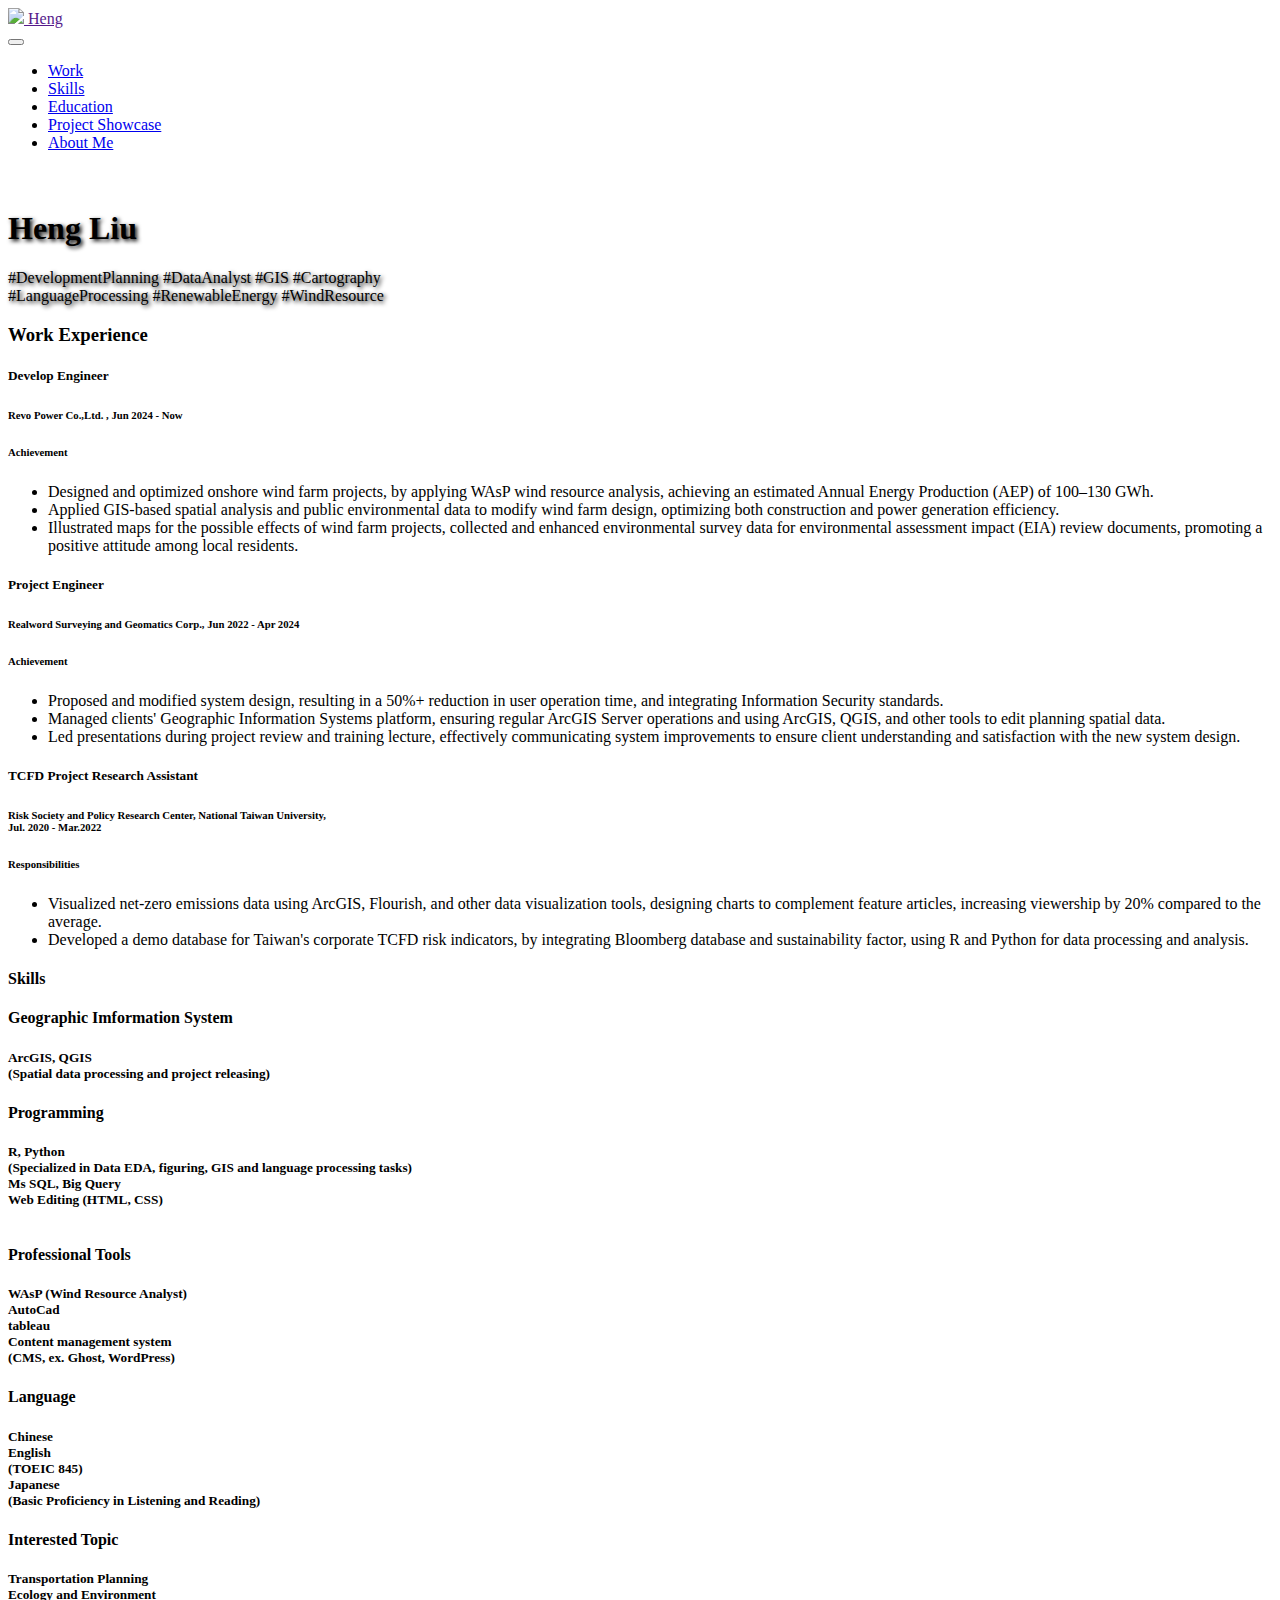
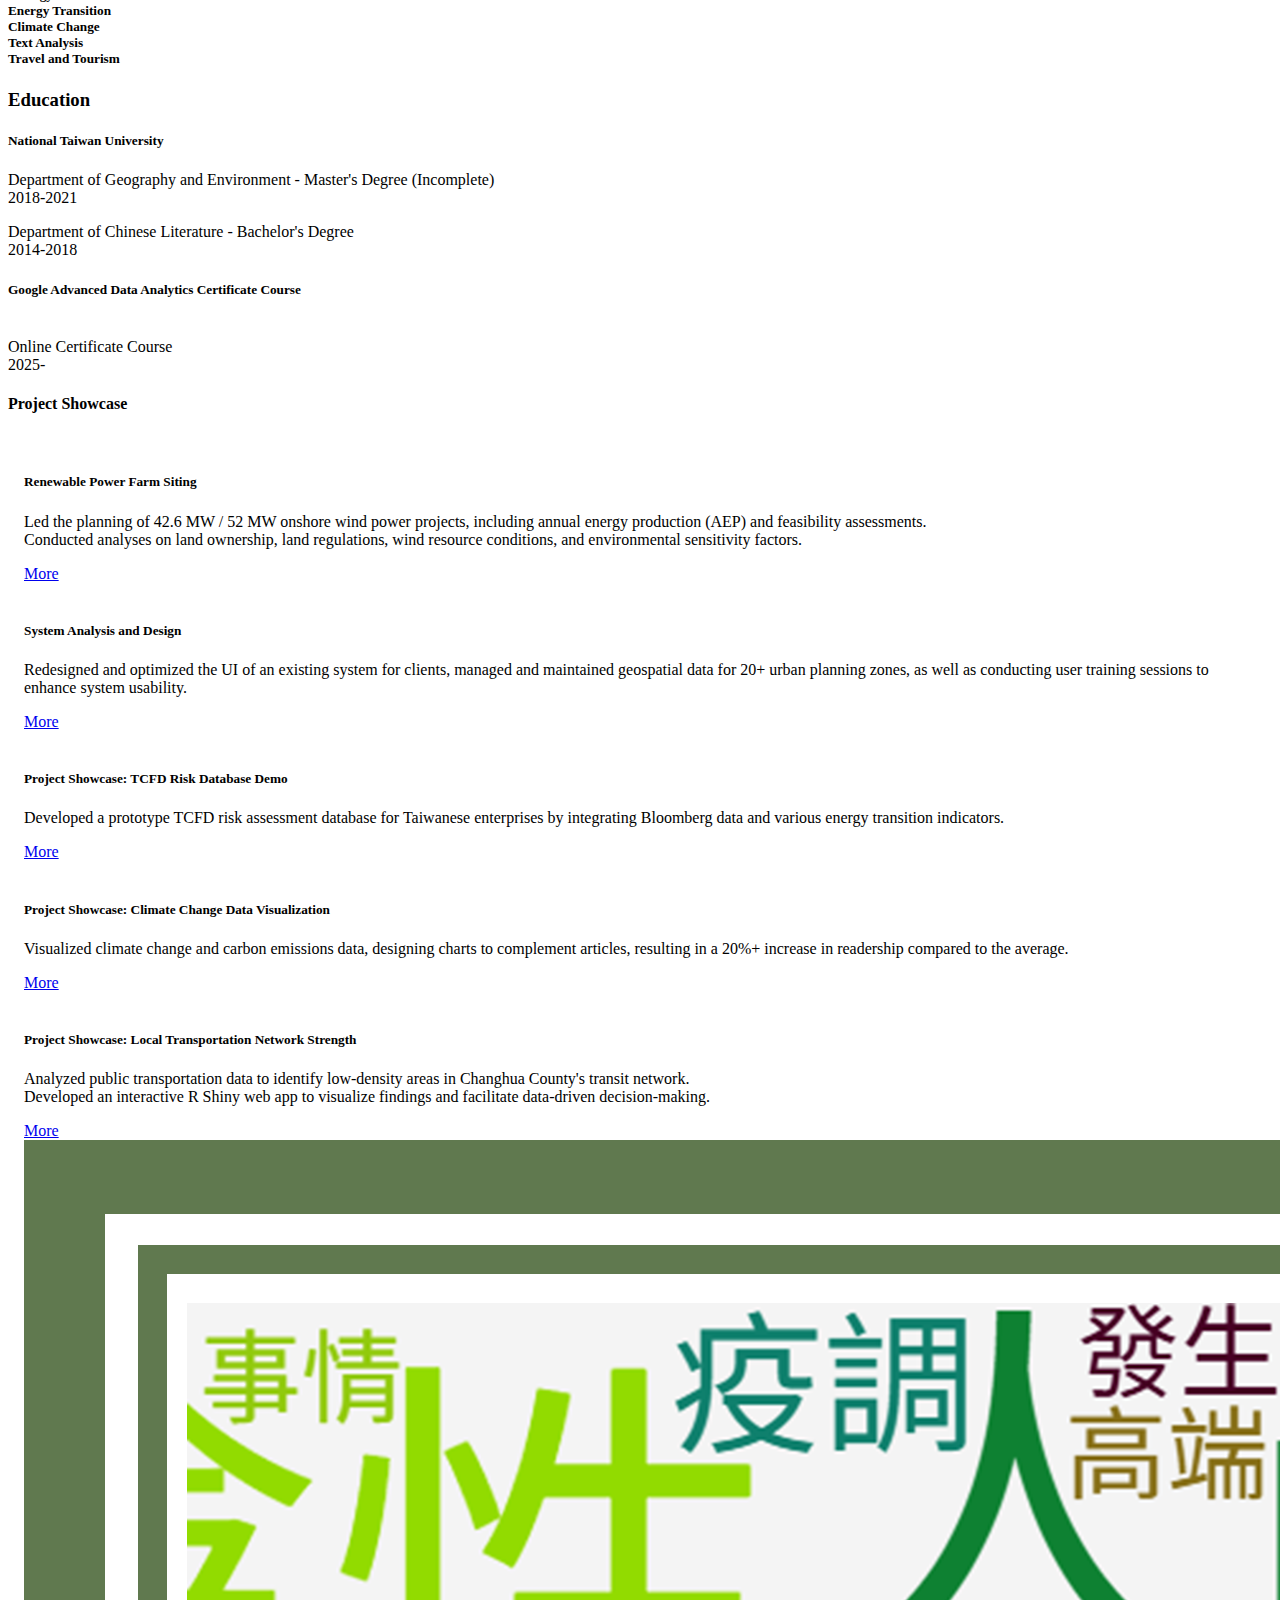
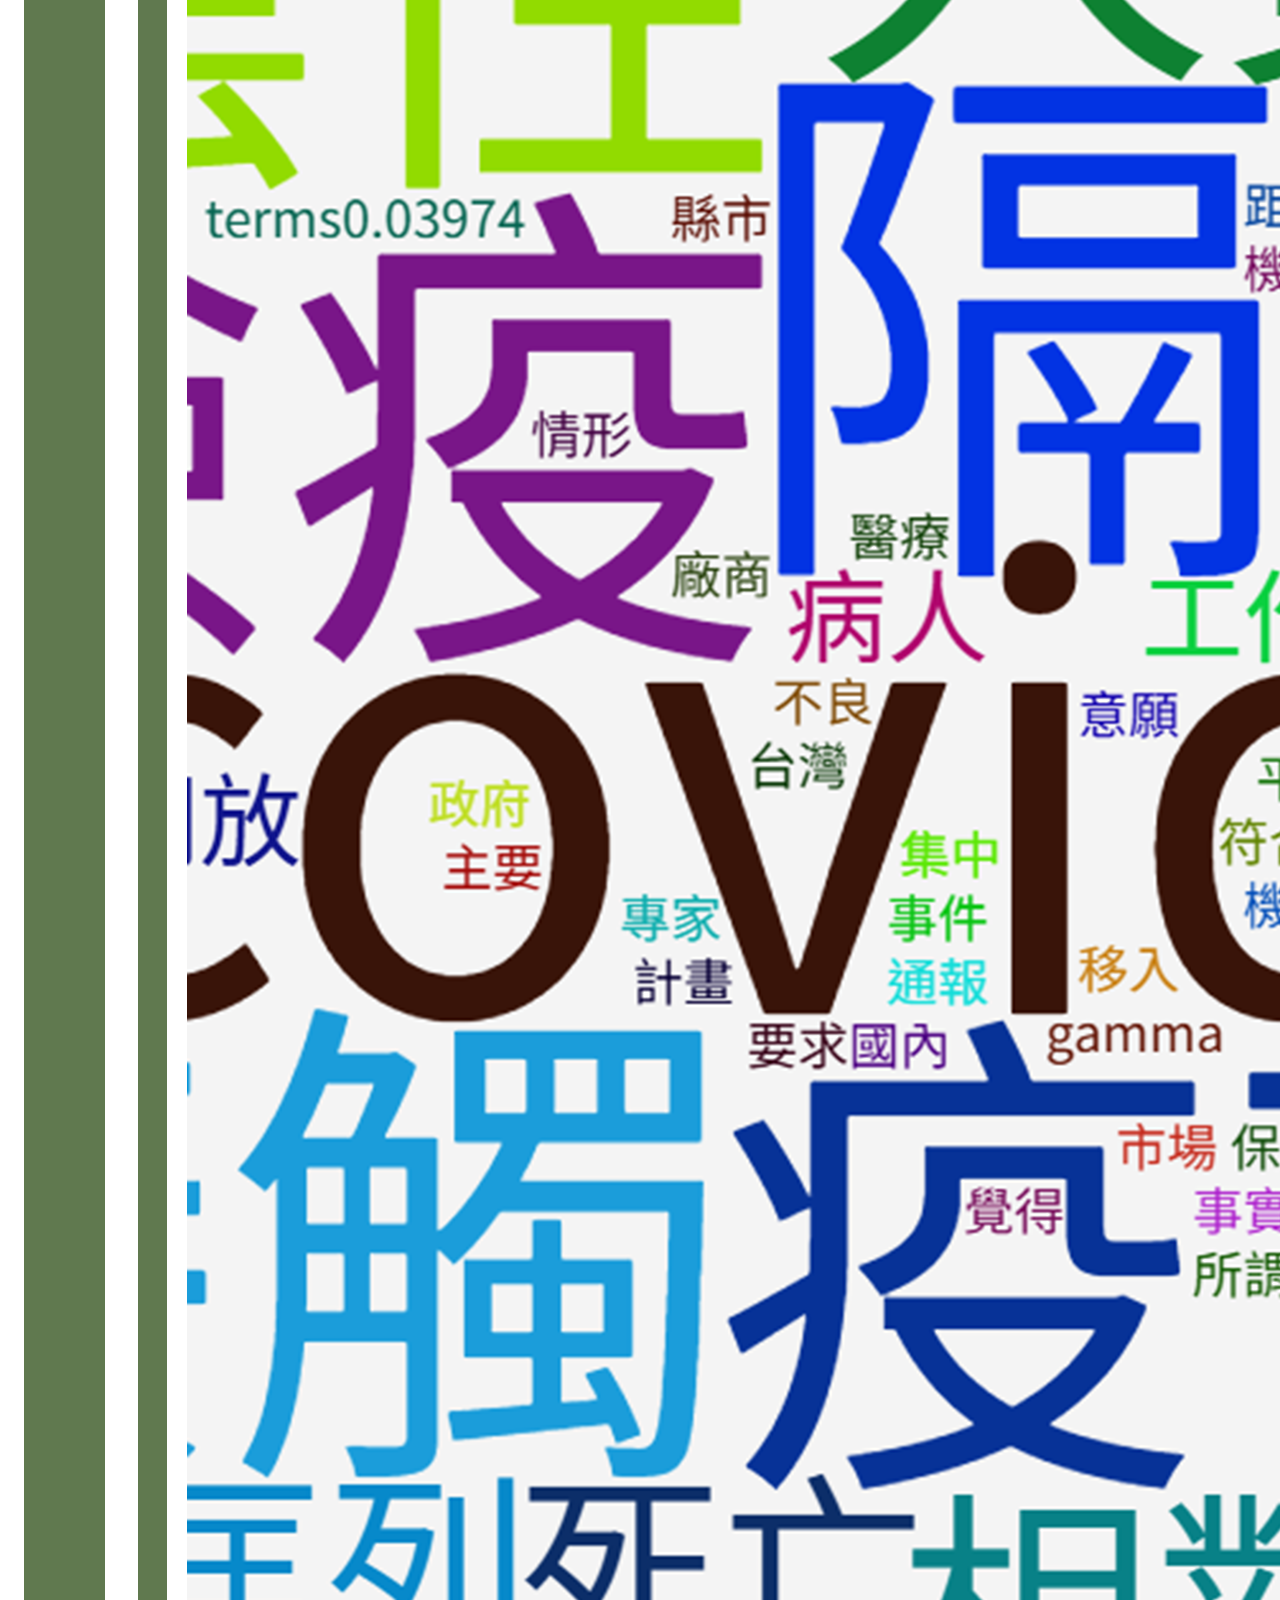
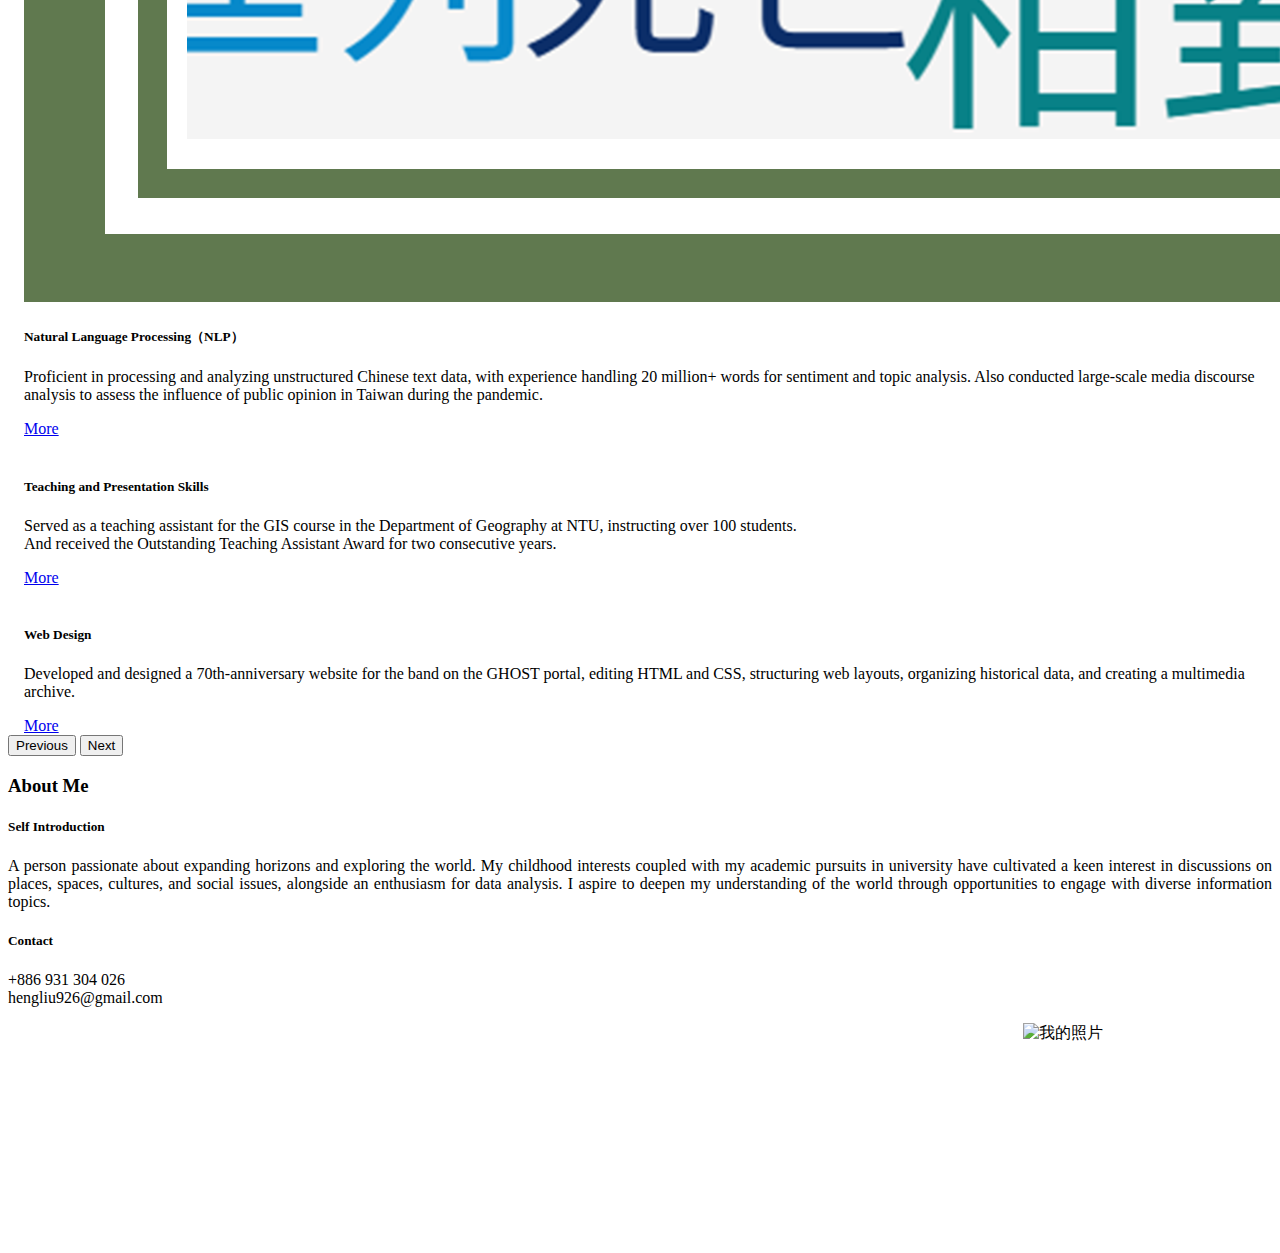
==== index.html @ 4838ee98 "Update index.html" ====
<!DOCTYPE html>
<html  >
<head>

  <meta charset="UTF-8">
  <meta http-equiv="X-UA-Compatible" content="IE=edge">
  <meta name="generator" content="">
  <meta name="viewport" content="width=device-width, initial-scale=1, minimum-scale=1">
  <link rel="shortcut icon" href="assets/images/mbr-137x137.png" type="image/x-icon">
  <meta name="description" content="">


  <title>Heng's Job Description</title>
  <link rel="stylesheet" href="assets/web/assets/mobirise-icons2/mobirise2.css">
  <link rel="stylesheet" href="assets/bootstrap/css/bootstrap.min.css">
  <link rel="stylesheet" href="assets/bootstrap/css/bootstrap-grid.min.css">
  <link rel="stylesheet" href="assets/bootstrap/css/bootstrap-reboot.min.css">
  <link rel="stylesheet" href="assets/parallax/jarallax.css">
  <link rel="stylesheet" href="assets/animatecss/animate.css">
  <link rel="stylesheet" href="assets/dropdown/css/style.css">
  <link rel="stylesheet" href="assets/theme/css/style.css">
  <link rel="preload" href="https://fonts.googleapis.com/css?family=Inter+Tight:100,200,300,400,500,600,700,800,900,100i,200i,300i,400i,500i,600i,700i,800i,900i&display=swap" as="style" onload="this.onload=null;this.rel='stylesheet'">
  <noscript><link rel="stylesheet" href="https://fonts.googleapis.com/css?family=Inter+Tight:100,200,300,400,500,600,700,800,900,100i,200i,300i,400i,500i,600i,700i,800i,900i&display=swap"></noscript>
  <link rel="preload" as="style" href="assets/mobirise/css/mbr-additional.css?v=jxNpb2"><link rel="stylesheet" href="assets/mobirise/css/mbr-additional.css?v=jxNpb2" type="text/css">




</head>
<body>

  <section data-bs-version="5.1" class="menu menu5 cid-uBQMQdqWPQ" once="menu" id="menu05-1p">

	<nav class="navbar navbar-dropdown navbar-fixed-top navbar-expand-lg">
		<div class="container">
			<div class="navbar-brand">
				<span class="navbar-logo">
					<a href="">
						<img src="assets/images/mbr-137x137.png"  style="height: 4.3rem;">
					</a>
				</span>
				<span class="navbar-caption-wrap"><a class="navbar-caption text-black display-4" href="">Heng</a></span>
			</div>
			<button class="navbar-toggler" type="button" data-toggle="collapse" data-bs-toggle="collapse" data-target="#navbarSupportedContent" data-bs-target="#navbarSupportedContent" aria-controls="navbarNavAltMarkup" aria-expanded="false" aria-label="Toggle navigation">
				<div class="hamburger">


				</div>
			</button>
			<div class="collapse navbar-collapse" id="navbarSupportedContent">
				<ul class="navbar-nav nav-dropdown nav-right" data-app-modern-menu="true"><li class="nav-item">
						<a class="nav-link link text-black text-primary display-4" href="#list06-1m">Work</a>
					</li><li class="nav-item"><a class="nav-link link text-black text-primary display-4" href="#features033-1s">Skills</a></li>
					<li class="nav-item">
						<a class="nav-link link text-black text-primary display-4" href="#list03-1l" aria-expanded="false">Education</a>
					</li>
					<li class="nav-item">
						<a class="nav-link link text-black text-primary display-4" href="#features017-1n">Project Showcase</a>
					</li><li class="nav-item"><a class="nav-link link text-black text-primary display-4" href="#list03-1k">About Me</a></li></ul>

			</div>
		</div>
	</nav>
</section>

<section data-bs-version="5.1" class="header16 cid-uAw70dELAa mbr-fullscreen mbr-parallax-background" id="header17-1i">


  <div class="container-fluid">
    <div class="row">
      <div class="content-wrap col-12 col-md-12">
        <h1 class="mbr-section-title mbr-fonts-style mbr-white mb-4 display-1" style="text-shadow: 2px 2px 4px #000;">
          <strong><br>Heng Liu</strong></h1>

        <p class="mbr-fonts-style mbr-text mbr-white mb-4 display-7" style="text-shadow: 2px 2px 4px #000;">#DevelopmentPlanning #DataAnalyst #GIS #Cartography<br>#LanguageProcessing #RenewableEnergy #WindResource</p>

      </div>
    </div>
  </div>
</section>

<section data-bs-version="5.1" class="list06 cid-uAw9ht5T5j" id="list06-1m">

    <div class="container">
        <div class="col-12 mb-5 content-head">
            <h3 class="mbr-section-title mbr-fonts-style align-center mb-0 display-2"><strong>Work Experience</strong>
            </h3>

        </div>
        <div class="row justify-content-center ">
            <div class="col-12 col-lg-9">
                <div class="item features-without-image col-12 active">
                    <div class="item-wrapper">
                        <h5 class="mbr-card-title mbr-fonts-style mt-0 mb-3 display-5"><strong>Develop Engineer</strong></h5>
                        <h6 class="mbr-card-subtitle mbr-fonts-style mt-0 mb-4 display-7">
                            Revo Power Co.,Ltd. , Jun 2024 - Now<br>
                        </h6>
                        <h6 class="mbr-card-subtitle mbr-fonts-style mt-0 mb-3 display-7">
                            <strong>Achievement</strong>
                        </h6>
                        <div class="counter-container mbr-text mbr-fonts-style display-7">
                            <ul>
                                <li>Designed and optimized onshore wind farm projects, by applying WAsP wind resource analysis, achieving an estimated Annual Energy Production (AEP) of 100–130 GWh.</li><li>Applied GIS-based spatial analysis and public environmental data to modify wind farm design, optimizing both construction and power generation efficiency.</li><li>Illustrated maps for the possible effects of wind farm projects, collected and enhanced environmental survey data for environmental assessment impact (EIA) review documents, promoting a positive attitude among local residents.</li>
                            </ul>
                        </div>



                    </div>
                </div>
                <div class="item features-without-image col-12">
                    <div class="item-wrapper">
                        <h5 class="mbr-card-title mbr-fonts-style mt-0 mb-3 display-5">
                            <strong>Project Engineer</strong></h5>
                        <h6 class="mbr-card-subtitle mbr-fonts-style mt-0 mb-4 display-7">Realword Surveying and Geomatics Corp., Jun 2022 - Apr 2024</h6>
                        <h6 class="mbr-card-subtitle mbr-fonts-style mt-0 mb-3 display-7">
                            <strong>Achievement</strong></h6>
                        <div class="counter-container mbr-text mbr-fonts-style display-7">
                            <ul>
                                <li>Proposed and modified system design, resulting in a 50%+ reduction in user operation time, and integrating Information Security standards.
</li><li>Managed clients' Geographic Information Systems platform, ensuring regular ArcGIS Server operations and using ArcGIS, QGIS, and other tools to edit planning spatial data.
</li><li>Led presentations during project review and training lecture, effectively communicating system improvements to ensure client understanding and satisfaction with the new system design.</li>
                            </ul>
                        </div>



                    </div>
                </div><div class="item features-without-image col-12">
                    <div class="item-wrapper">
                        <h5 class="mbr-card-title mbr-fonts-style mt-0 mb-3 display-5"><strong>TCFD Project Research Assistant</strong></h5>
                        <h6 class="mbr-card-subtitle mbr-fonts-style mt-0 mb-4 display-7">Risk Society and Policy Research Center, National Taiwan University,<br>Jul. 2020 - Mar.2022</h6>
                        <h6 class="mbr-card-subtitle mbr-fonts-style mt-0 mb-3 display-7"><strong>Responsibilities</strong></h6>
                        <div class="counter-container mbr-text mbr-fonts-style display-7">
                            <ul>
                                <li>Visualized net-zero emissions data using ArcGIS, Flourish, and other data visualization tools, designing charts to complement feature articles, increasing viewership by 20% compared to the average.</li><li>Developed a demo database for Taiwan's corporate TCFD risk indicators, by integrating Bloomberg database and sustainability factor, using R and Python for data processing and analysis.</li>
                            </ul>
                        </div>



                    </div>
                </div>
            </div>
        </div>
    </div>
</section>

<section data-bs-version="5.1" class="features033 cid-uCiJtGvRwg" id="features033-1s">

	<div class="container">

			<div class="col-12 content-head">
				<div class="mbr-section-head mb-5">
					<h4 class="mbr-section-title mbr-fonts-style align-center mb-0 display-2"><strong>Skills</strong></h4>
				</div>
			</div>

		<div class="row justify-content-center">
			<div class="item features-without-image col-12 col-lg-4 active">
				<div class="item-wrapper">

					<div class="card-box">
						<h4 class="card-title mbr-fonts-style mb-0 display-7">
							<strong>Geographic Imformation System</strong></h4>
						<h5 class="card-text mbr-fonts-style mt-3 display-7">
							<div>ArcGIS, QGIS</div><div>(Spatial data processing and project releasing)</div>
						</h5>
					</div>
				</div>
			</div>
			<div class="item features-without-image col-12 col-lg-4">
				<div class="item-wrapper">

					<div class="card-box">
						<h4 class="card-title mbr-fonts-style mb-0 display-7">
							<strong>Programming</strong></h4>
						<h5 class="card-text mbr-fonts-style mt-3 display-7">
							R, Python<br>(Specialized in Data EDA, figuring, GIS and language processing tasks)<br>Ms SQL, Big Query<br>Web Editing (HTML, CSS)<br><br></h5>
					</div>
				</div>
			</div><div class="item features-without-image col-12 col-lg-4">
				<div class="item-wrapper">

					<div class="card-box">
						<h4 class="card-title mbr-fonts-style mb-0 display-7">
							<strong>Professional Tools</strong></h4>
						<h5 class="card-text mbr-fonts-style mt-3 display-7">WAsP (Wind Resource Analyst)<br>AutoCad<br>tableau<br>Content management system<br>(CMS, ex. Ghost, WordPress)</h5>
					</div>
				</div>
			</div>








		</div>
	</div>
</section>

<section data-bs-version="5.1" class="features033 cid-uCiPLqqdBj" id="features033-1u">




	<div class="container">
		<div class="row justify-content-center">
			<div class="col-12 content-head">

			</div>
		</div>
		<div class="row justify-content-center">
			<div class="item features-without-image col-12 col-lg-4 active">
				<div class="item-wrapper">

					<div class="card-box">
						<h4 class="card-title mbr-fonts-style mb-0 display-7">
							<strong>Language</strong></h4>
						<h5 class="card-text mbr-fonts-style mt-3 display-7">
							<div>Chinese</div><div>English</div><div>(TOEIC 845)</div><div>Japanese</div><div>(Basic Proficiency in Listening and Reading)</div>
						</h5>
					</div>
				</div>
			</div>

			<div class="item features-without-image col-12 col-lg-4">
				<div class="item-wrapper">

					<div class="card-box">
						<h4 class="card-title mbr-fonts-style mb-0 display-7"><strong>Interested Topic</strong></h4>
						<h5 class="card-text mbr-fonts-style mt-3 display-7">Transportation Planning
<div>Ecology and Environment
</div><div>Energy Transition
</div><div>Climate Change
</div><div>Text Analysis
</div><div>Travel and Tourism</div></h5>
					</div>
				</div>
			</div>

		</div>
	</div>
</section>

<section data-bs-version="5.1" class="list03 cid-uAw7DpxUTm" id="list03-1l">

  <div class="container">
      <div class="col-12 mb-5 content-head">
        <h3 class="mbr-section-title mbr-fonts-style align-center mb-0 display-2"><strong>Education</strong></h3>
      </div>

    <div class="row justify-content-left item features-without-image mt-0 mb-5 active">
      <div class="col-12 col-md-12 col-lg-3">
        <h5 class="mbr-card-title mbr-fonts-style mt-0 mb-3 display-7"><strong>National Taiwan University</strong></h5>
      </div>
      <div class="col-md-12 col-lg-9 item-wrapper">
        <p class="mbr-text mbr-fonts-style mt-0 mb-0 display-7">
          Department of Geography and Environment - Master's Degree (Incomplete)<br>2018-2021<br>
        </p>
      </div>
	<div class="col-md-12 col-lg-9 item-wrapper">
        <p class="mbr-text mbr-fonts-style mt-0 mb-0 display-7">
          Department of Chinese Literature - Bachelor's Degree<br>2014-2018<br>
        </p>
      </div>
    </div>
	
	  <div class="row justify-content-left item features-without-image mt-0 mb-5">
      <div class="col-12 col-md-12 col-lg-3">
        <h5 class="mbr-card-title mbr-fonts-style mt-0 mb-3 display-7"><strong>Google Advanced Data Analytics Certificate Course</strong></h5>
      </div>
      <div class="col-md-12 col-lg-9 item-wrapper">
        <p class="mbr-text mbr-fonts-style mt-0 mb-0 display-7"><br>Online Certificate Course<br>2025-<br>
        </p>
      </div>
    </div>
	  
  </div>
</section>

<section data-bs-version="5.1" class="features017 mbr-embla cid-uBQA19NJQ2" id="features017-1n">

	<div class="position-relative">
		<div class="container">
				<div class="col-12 content-head">
					<div class="mbr-section-head mb-5">
						<h4 class="mbr-section-title mbr-fonts-style align-center mb-0 display-2"><strong>Project Showcase</strong></h4>
					</div>
				</div>
		</div>

		<div class="embla" data-skip-snaps="true" data-align="center" data-contain-scroll="trimSnaps" data-auto-play-interval="5" data-draggable="true">
			<div class="embla__viewport container">
				<div class="embla__container">
					<div class="embla__slide slider-image item active" style="margin-left: 1rem; margin-right: 1rem;">
					<div class="slide-content">
						<div class="item-img">
							<div class="item-wrapper">
								<img src="assets/images/windfarm.png"  title="" data-slide-to="0" data-bs-slide-to="0">
							</div>
						</div>
						<div class="item-content">
							<h5 class="item-title mbr-fonts-style display-5"><strong>Renewable Power Farm Siting</strong></h5>

							<p class="mbr-text mbr-fonts-style mt-3 display-7">Led the planning of 42.6 MW / 52 MW onshore wind power projects, including annual energy production (AEP) and feasibility assessments.
<br>Conducted analyses on land ownership, land regulations, wind resource conditions, and environmental sensitivity factors.<br></p>
						</div>
						<div class="mbr-section-btn item-footer mt-2"><a href="https://drive.google.com/file/d/1O29iH9G0LP-swdgY9bFoNLBSQvC6kBNv/view?usp=sharing" class="btn item-btn btn-primary display-7" target="_blank">More</a></div>
					</div>
					</div><div class="embla__slide slider-image item" style="margin-left: 1rem; margin-right: 1rem;">
					<div class="slide-content">
						<div class="item-img">
							<div class="item-wrapper">
								<img src="assets/images/figma.png" title="" data-slide-to="1" data-bs-slide-to="1">
							</div>
						</div>
						<div class="item-content">
							<h5 class="item-title mbr-fonts-style display-5"><strong>System Analysis and Design</strong></h5>

							<p class="mbr-text mbr-fonts-style mt-3 display-7">Redesigned and optimized the UI of an existing system for clients, managed and maintained geospatial data for 20+ urban planning zones, as well as conducting user training sessions to enhance system usability.</p>
						</div>
						<div class="mbr-section-btn item-footer mt-2"><a href="https://drive.google.com/file/d/1Z-yxQQIJ9KC9MrAb0aSKpVARdDcR7KUB/view?usp=sharing" class="btn item-btn btn-primary display-7" target="_blank">More</a></div>
					</div>
					</div><div class="embla__slide slider-image item" style="margin-left: 1rem; margin-right: 1rem;">
					<div class="slide-content">
						<div class="item-img">
							<div class="item-wrapper">
								<img src="assets/images/TCFDrisk.png"  title="" data-slide-to="2" data-bs-slide-to="2">
							</div>
						</div>
						<div class="item-content">
							<h5 class="item-title mbr-fonts-style display-5"><strong>Project Showcase: TCFD Risk Database Demo&nbsp;</strong></h5>

							<p class="mbr-text mbr-fonts-style mt-3 display-7">Developed a prototype TCFD risk assessment database for Taiwanese enterprises by integrating Bloomberg data and various energy transition indicators.<br></p>
						</div>
						<div class="mbr-section-btn item-footer mt-2"><a href="https://heng1liu.github.io/TCFDdemo/TCFDplatformDEMO.html" class="btn item-btn btn-primary display-7" target="_blank">More</a></div>
					</div>
					</div><div class="embla__slide slider-image item" style="margin-left: 1rem; margin-right: 1rem;">
					<div class="slide-content">
						<div class="item-img">
							<div class="item-wrapper">
								<img src="assets/images/PM25.png"  title="" data-slide-to="3" data-bs-slide-to="3">
							</div>
						</div>
						<div class="item-content">
							<h5 class="item-title mbr-fonts-style display-5"><strong>Project Showcase: Climate Change Data Visualization&nbsp;</strong></h5>

							<p class="mbr-text mbr-fonts-style mt-3 display-7">Visualized climate change and carbon emissions data, designing charts to complement articles, resulting in a 20%+ increase in readership compared to the average.<br></p>
						</div>
						<div class="mbr-section-btn item-footer mt-2"><a href="https://www.arcgis.com/apps/Cascade/index.html?appid=880fe469c4304fa8b309fb69eaab55d1" class="btn item-btn btn-primary display-7" target="_blank">More</a></div>
					</div>
					</div><div class="embla__slide slider-image item" style="margin-left: 1rem; margin-right: 1rem;">
					<div class="slide-content">
						<div class="item-img">
							<div class="item-wrapper">
								<img src="assets/images/BUS.png"  title="" data-slide-to="4" data-bs-slide-to="4">
							</div>
						</div>
						<div class="item-content">
							<h5 class="item-title mbr-fonts-style display-5"><strong>Project Showcase: Local Transportation Network Strength</strong></h5>

							<p class="mbr-text mbr-fonts-style mt-3 display-7">Analyzed public transportation data to identify low-density areas in Changhua County's transit network.
<br>Developed an interactive R Shiny web app to visualize findings and facilitate data-driven decision-making.<br></p>
						</div>
						<div class="mbr-section-btn item-footer mt-2"><a href="https://r08228009.shinyapps.io/network_final/" class="btn item-btn btn-primary display-7" target="_blank">More</a></div>
					</div>
					</div><div class="embla__slide slider-image item" style="margin-left: 1rem; margin-right: 1rem;">
					<div class="slide-content">
						<div class="item-img">
							<div class="item-wrapper">
								<img src="assets/images/wordcloud.png"  title="" data-slide-to="5" data-bs-slide-to="5">
							</div>
						</div>
						<div class="item-content">
							<h5 class="item-title mbr-fonts-style display-5"><strong>Natural Language Processing（NLP）</strong></h5>

							<p class="mbr-text mbr-fonts-style mt-3 display-7">Proficient in processing and analyzing unstructured Chinese text data, with experience handling 20 million+ words for sentiment and topic analysis. Also conducted large-scale media discourse analysis to assess the influence of public opinion in Taiwan during the pandemic.<br></p>
						</div>
						<div class="mbr-section-btn item-footer mt-2"><a href="https://public.flourish.studio/story/1233864/" class="btn item-btn btn-primary display-7" target="_blank">More</a></div>
					</div>
					</div><div class="embla__slide slider-image item" style="margin-left: 1rem; margin-right: 1rem;">
					<div class="slide-content">
						<div class="item-img">
							<div class="item-wrapper">
								<img src="assets/images/TA.png" title="" data-slide-to="6" data-bs-slide-to="6">
							</div>
						</div>
						<div class="item-content">
							<h5 class="item-title mbr-fonts-style display-5"><strong>Teaching and Presentation Skills</strong></h5>

							<p class="mbr-text mbr-fonts-style mt-3 display-7">Served as a teaching assistant for the GIS course in the Department of Geography at NTU, instructing over 100 students.
<br>And received the Outstanding Teaching Assistant Award for two consecutive years.</p>
						</div>
						<div class="mbr-section-btn item-footer mt-2"><a href="https://storymaps.arcgis.com/stories/17a6deda259548b1914d818e7e8411cb" class="btn item-btn btn-primary display-7" target="_blank">More</a></div>
					</div>
					</div>





					<div class="embla__slide slider-image item" style="margin-left: 1rem; margin-right: 1rem;">
						<div class="slide-content">
							<div class="item-img">
								<div class="item-wrapper">
									<img src="assets/images/WEBPORTAL.png"  title="" data-slide-to="7" data-bs-slide-to="7">
								</div>
							</div>
							<div class="item-content">
								<h5 class="item-title mbr-fonts-style display-5">
									<strong>Web Design</strong>
								</h5>

								<p class="mbr-text mbr-fonts-style mt-3 display-7">
									Developed and designed a 70th-anniversary website for the band on the GHOST portal, editing HTML and CSS, structuring web layouts, organizing historical data, and creating a multimedia archive.
								</p>
							</div>
							<div class="mbr-section-btn item-footer mt-2"><a href="https://ntuwb70.com/home/" class="btn item-btn btn-primary display-7" target="_blank">More</a></div>
						</div>
					</div>

				</div>
			</div>
			<button class="embla__button embla__button--prev">
				<span class="mobi-mbri mobi-mbri-arrow-prev mbr-iconfont" aria-hidden="true"></span>
				<span class="sr-only visually-hidden visually-hidden visually-hidden">Previous</span>
			</button>
			<button class="embla__button embla__button--next">
				<span class="mobi-mbri mobi-mbri-arrow-next mbr-iconfont" aria-hidden="true"></span>
				<span class="sr-only visually-hidden visually-hidden visually-hidden">Next</span>
			</button>
		</div>
	</div>
</section>

<section data-bs-version="5.1" class="list03 cid-uAw7BvTDO6" id="list03-1k">

  <div class="container">
      <div class="col-12 mb-5 content-head">
        <h3 class="mbr-section-title mbr-fonts-style align-center mb-0 display-2"><strong>About Me</strong></h3>
      </div>

    <div class="row justify-content-left item features-without-image mt-0 mb-5 active">
      <div class="col-12 col-md-12 col-lg-3">
        <h5 class="mbr-card-title mbr-fonts-style mt-0 mb-3 display-7">
          <strong>Self Introduction</strong></h5>
      </div>
      <div class="col-md-12 col-lg-8 item-wrapper">
        <p class="mbr-text mbr-fonts-style mt-0 mb-0 display-7" text align="justify">A person passionate about expanding horizons and exploring the world. My childhood interests coupled with my academic pursuits in university have cultivated a keen interest in discussions on places, spaces, cultures, and social issues, alongside an enthusiasm for data analysis. I aspire to deepen my understanding of the world through opportunities to engage with diverse information topics.</p>
      </div>

    </div>

    <div class="row justify-content-left item features-without-image mt-0 mb-5">
      <div class="col-12 col-md-12 col-lg-3">
        <h5 class="mbr-card-title mbr-fonts-style mt-0 mb-3 display-7">
          <strong>Contact</strong>
        </h5>
      </div>
      <div class="col-md-12 col-lg-8 item-wrapper">
        <p class="mbr-text mbr-fonts-style mt-0 mb-0 display-7">+886 931 304 026<br>hengliu926@gmail.com<br></p>
      </div>
      <!-- 絕對定位的圖片 -->
<img
   src="assets/images/IMG_6051.jpg"
   alt="我的照片"
   class="rounded-circle"
   style="position: absolute;  right: 7px; width: 250px; height: 230px; object-fit: cover;box-shadow: 0.5 4px 1px rgba(0, 0, 0, 0.3);"
 >
    </div>

  </div>
</section>


  <script src="assets/bootstrap/js/bootstrap.bundle.min.js"></script>  <script src="assets/parallax/jarallax.js"></script>  <script src="assets/smoothscroll/smooth-scroll.js"></script>  <script src="assets/ytplayer/index.js"></script>  <script src="assets/dropdown/js/navbar-dropdown.js"></script>  <script src="assets/embla/embla.min.js"></script>  <script src="assets/embla/script.js"></script>  <script src="assets/theme/js/script.js"></script>


  <input name="animation" type="hidden">
  </body>
</html>
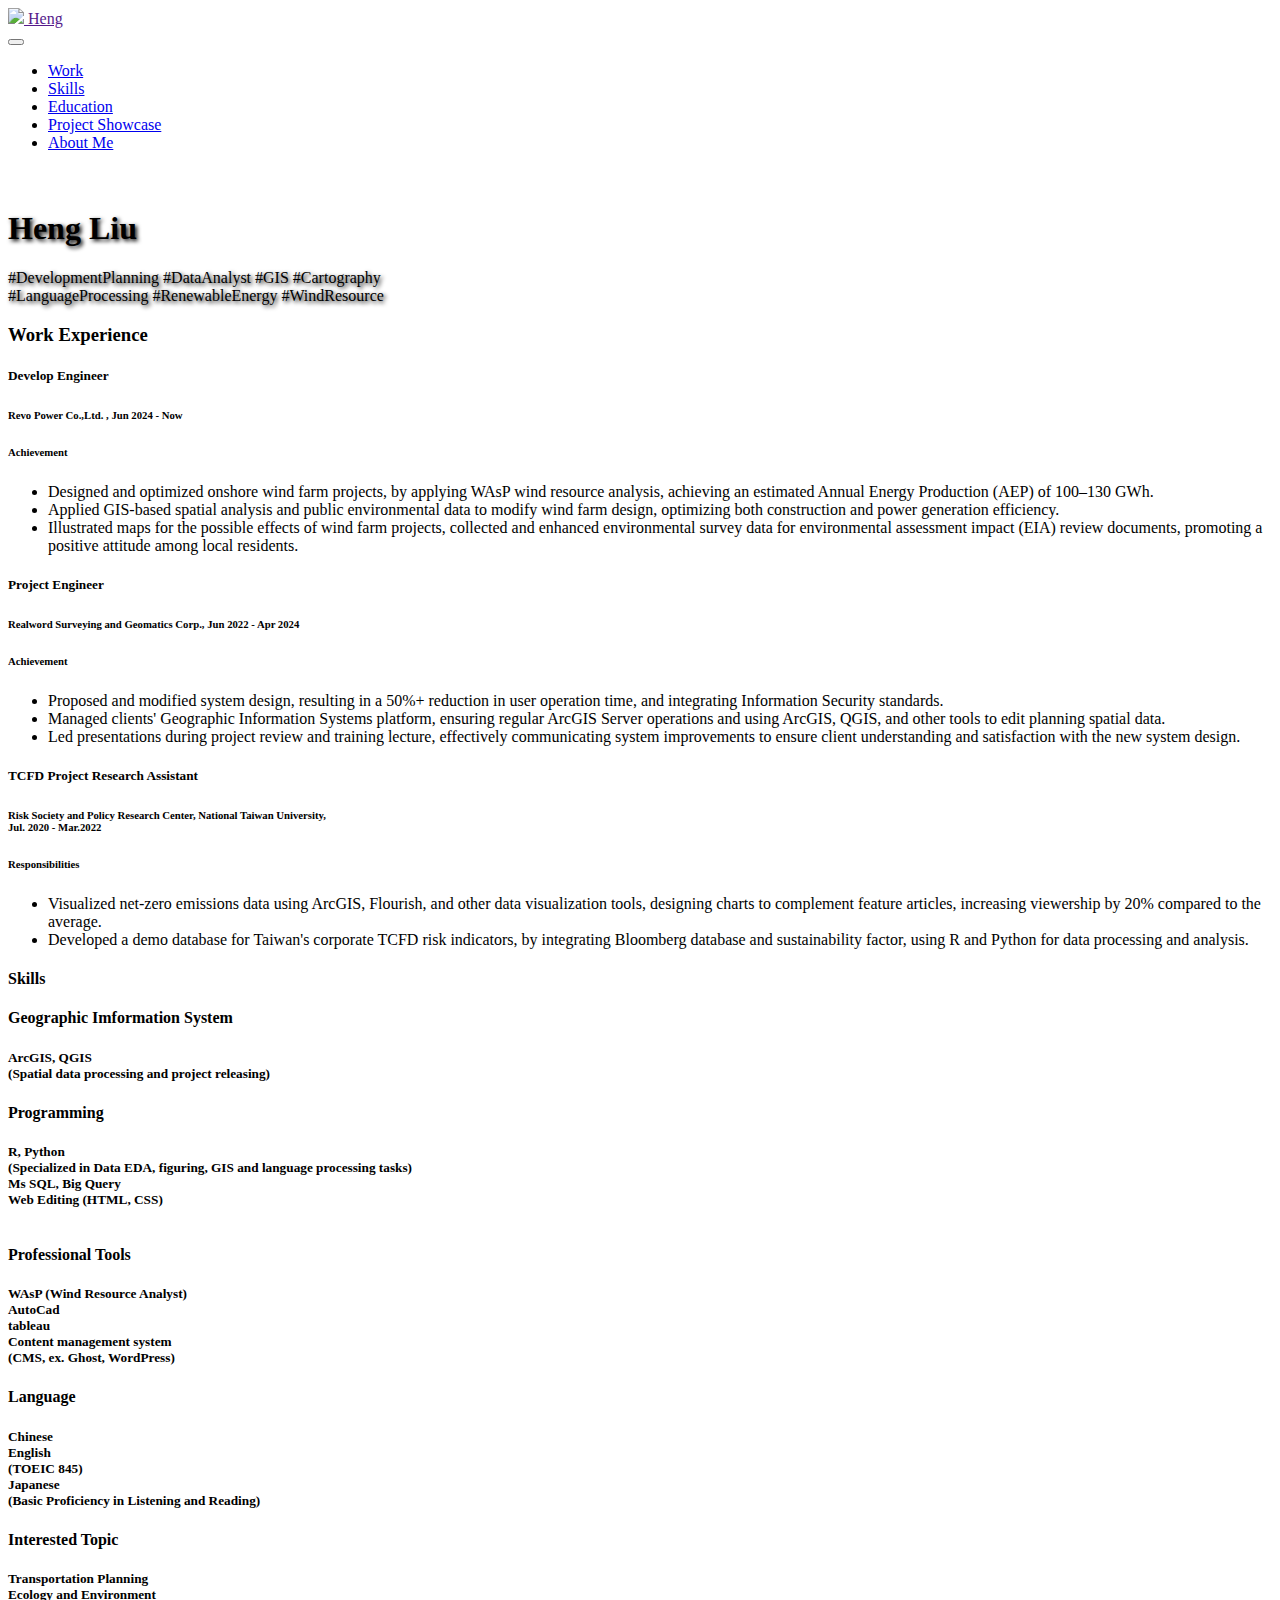
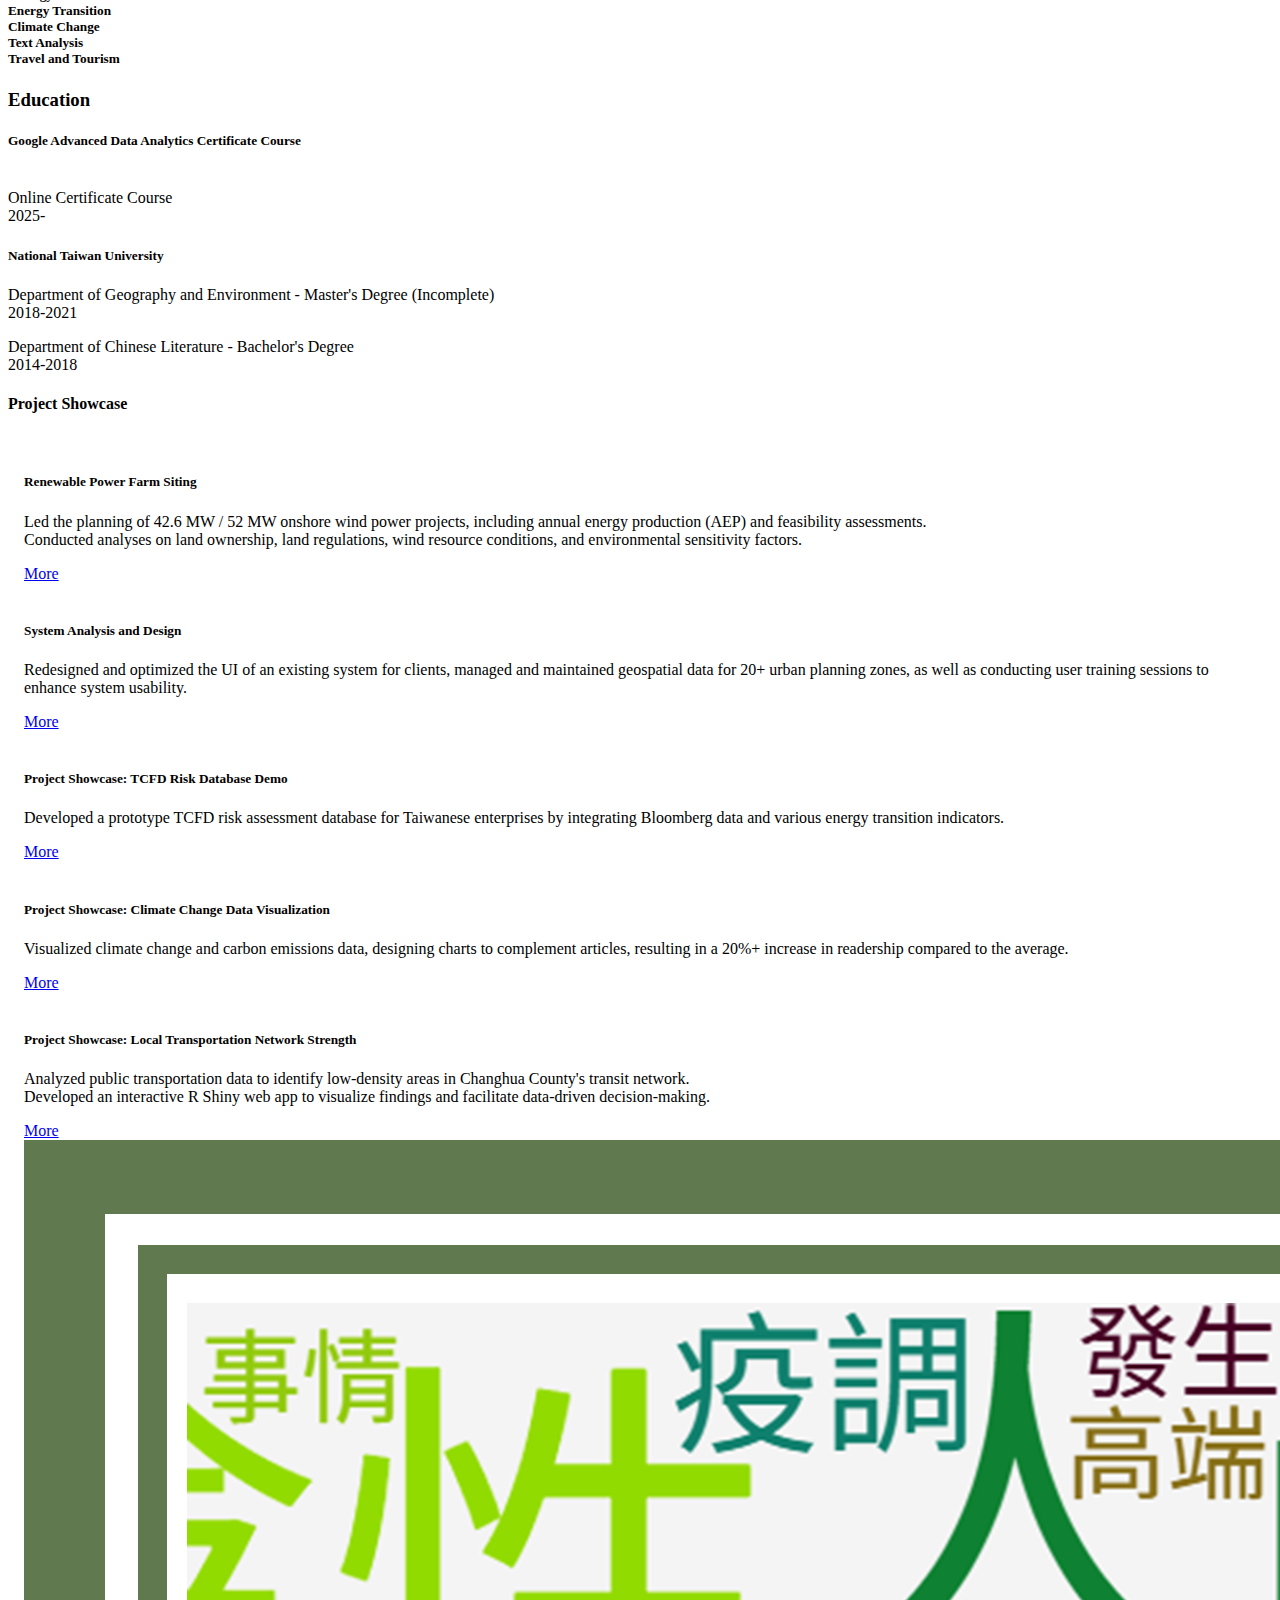
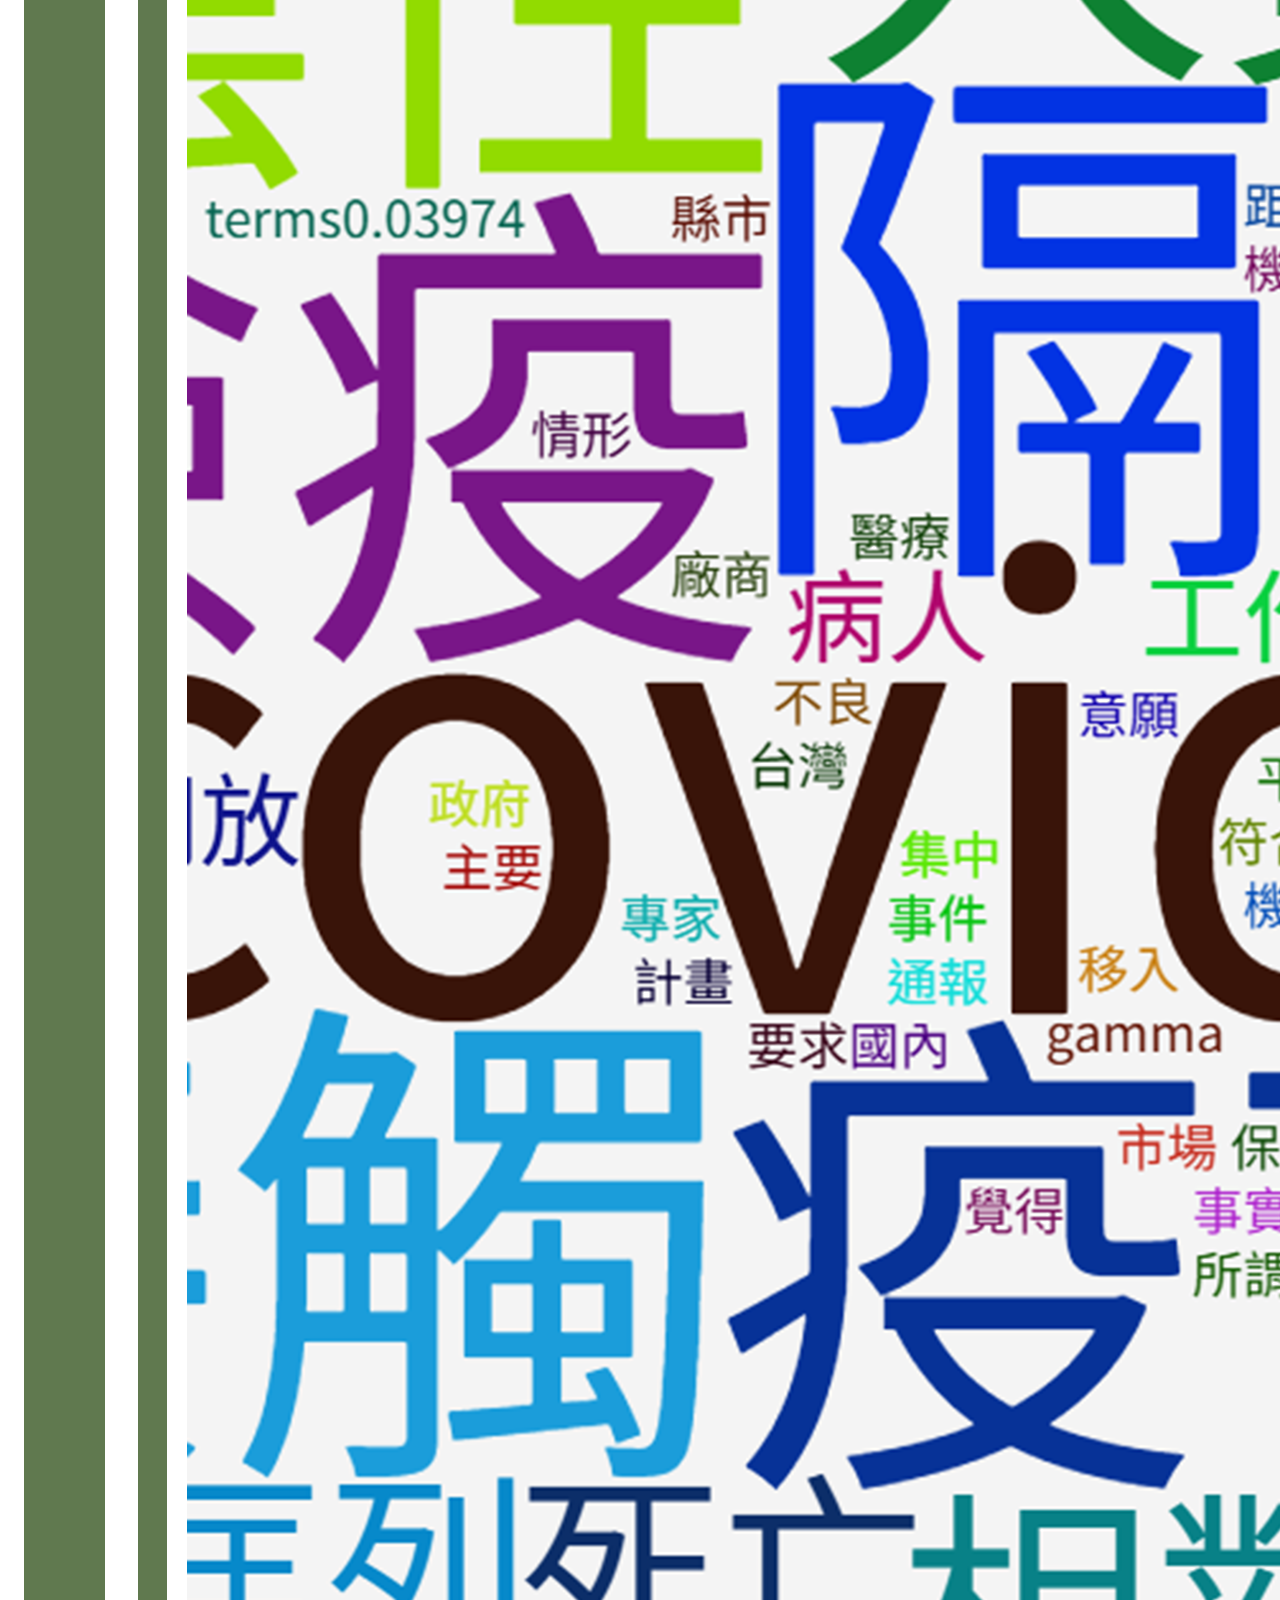
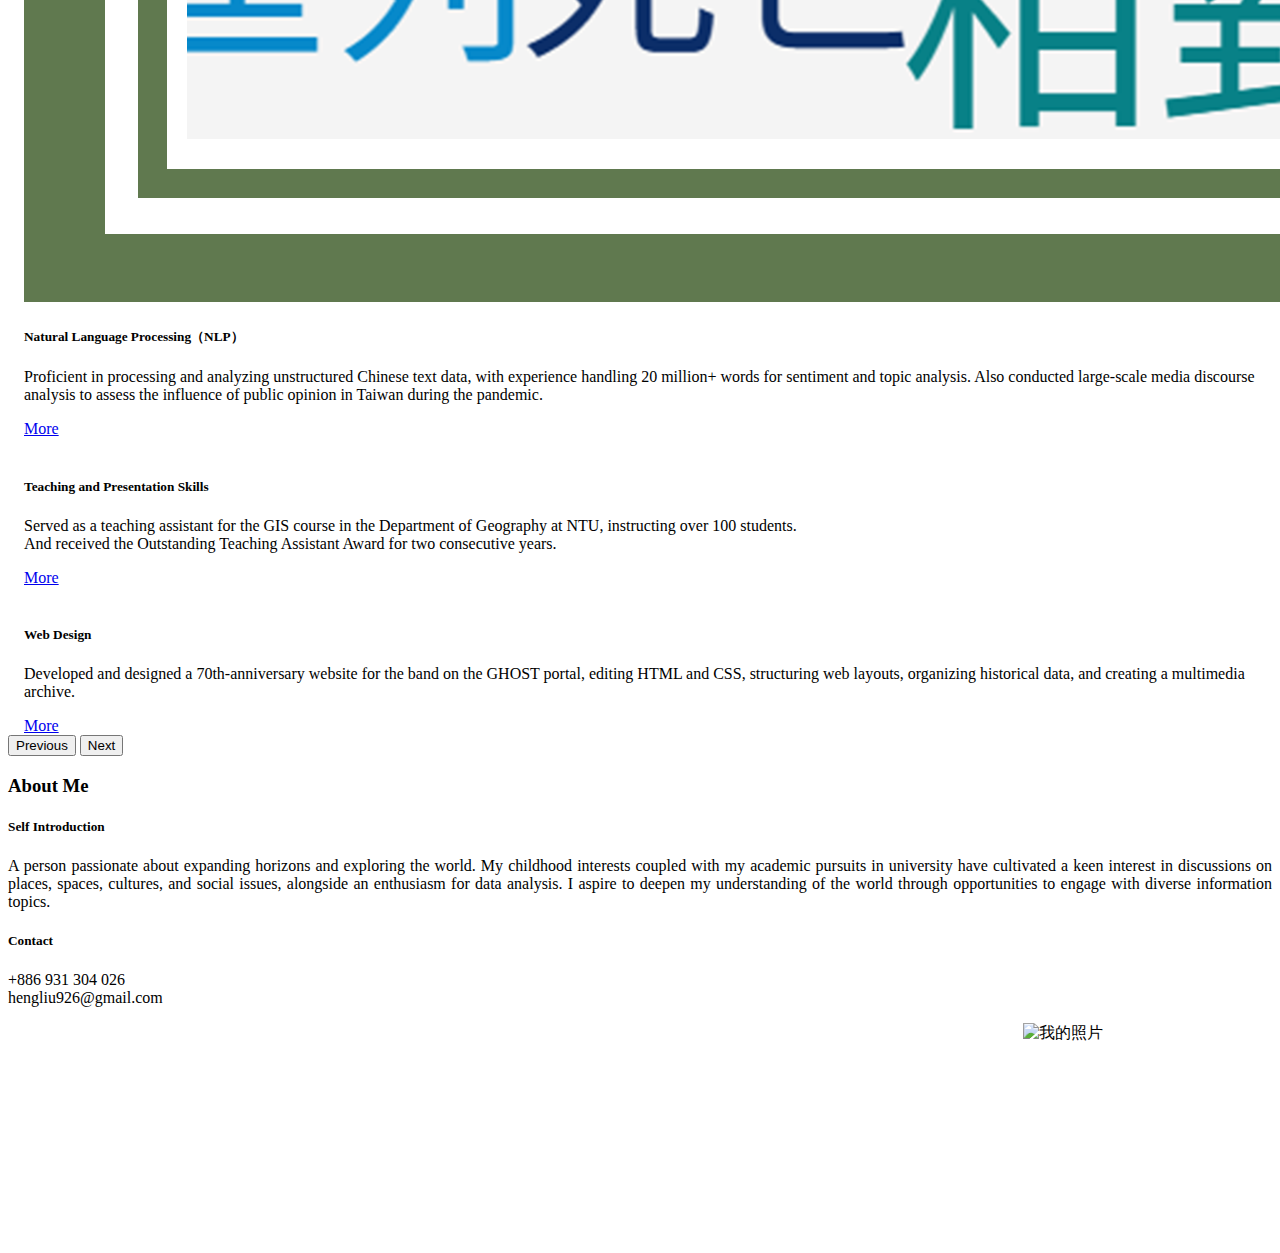
==== commit 2e1cea17: "Update index.html" ====
--- a/index.html
+++ b/index.html
@@ -252,6 +252,16 @@
         <h3 class="mbr-section-title mbr-fonts-style align-center mb-0 display-2"><strong>Education</strong></h3>
       </div>
 
+ <div class="row justify-content-left item features-without-image mt-0 mb-5">
+      <div class="col-12 col-md-12 col-lg-3">
+        <h5 class="mbr-card-title mbr-fonts-style mt-0 mb-3 display-7"><strong>Google Advanced Data Analytics Certificate Course</strong></h5>
+      </div>
+      <div class="col-md-12 col-lg-9 item-wrapper">
+        <p class="mbr-text mbr-fonts-style mt-0 mb-0 display-7"><br>Online Certificate Course<br>2025-<br>
+        </p>
+      </div>
+    </div>
+
     <div class="row justify-content-left item features-without-image mt-0 mb-5 active">
       <div class="col-12 col-md-12 col-lg-3">
         <h5 class="mbr-card-title mbr-fonts-style mt-0 mb-3 display-7"><strong>National Taiwan University</strong></h5>
@@ -260,23 +270,14 @@
         <p class="mbr-text mbr-fonts-style mt-0 mb-0 display-7">
           Department of Geography and Environment - Master's Degree (Incomplete)<br>2018-2021<br>
         </p>
-      </div>
-	<div class="col-md-12 col-lg-9 item-wrapper">
-        <p class="mbr-text mbr-fonts-style mt-0 mb-0 display-7">
+	      <p class="mbr-text mbr-fonts-style mt-0 mb-0 display-7">
           Department of Chinese Literature - Bachelor's Degree<br>2014-2018<br>
         </p>
       </div>
-    </div>
 	
-	  <div class="row justify-content-left item features-without-image mt-0 mb-5">
-      <div class="col-12 col-md-12 col-lg-3">
-        <h5 class="mbr-card-title mbr-fonts-style mt-0 mb-3 display-7"><strong>Google Advanced Data Analytics Certificate Course</strong></h5>
-      </div>
-      <div class="col-md-12 col-lg-9 item-wrapper">
-        <p class="mbr-text mbr-fonts-style mt-0 mb-0 display-7"><br>Online Certificate Course<br>2025-<br>
-        </p>
-      </div>
-    </div>
+    </div>
+	
+	 
 	  
   </div>
 </section>
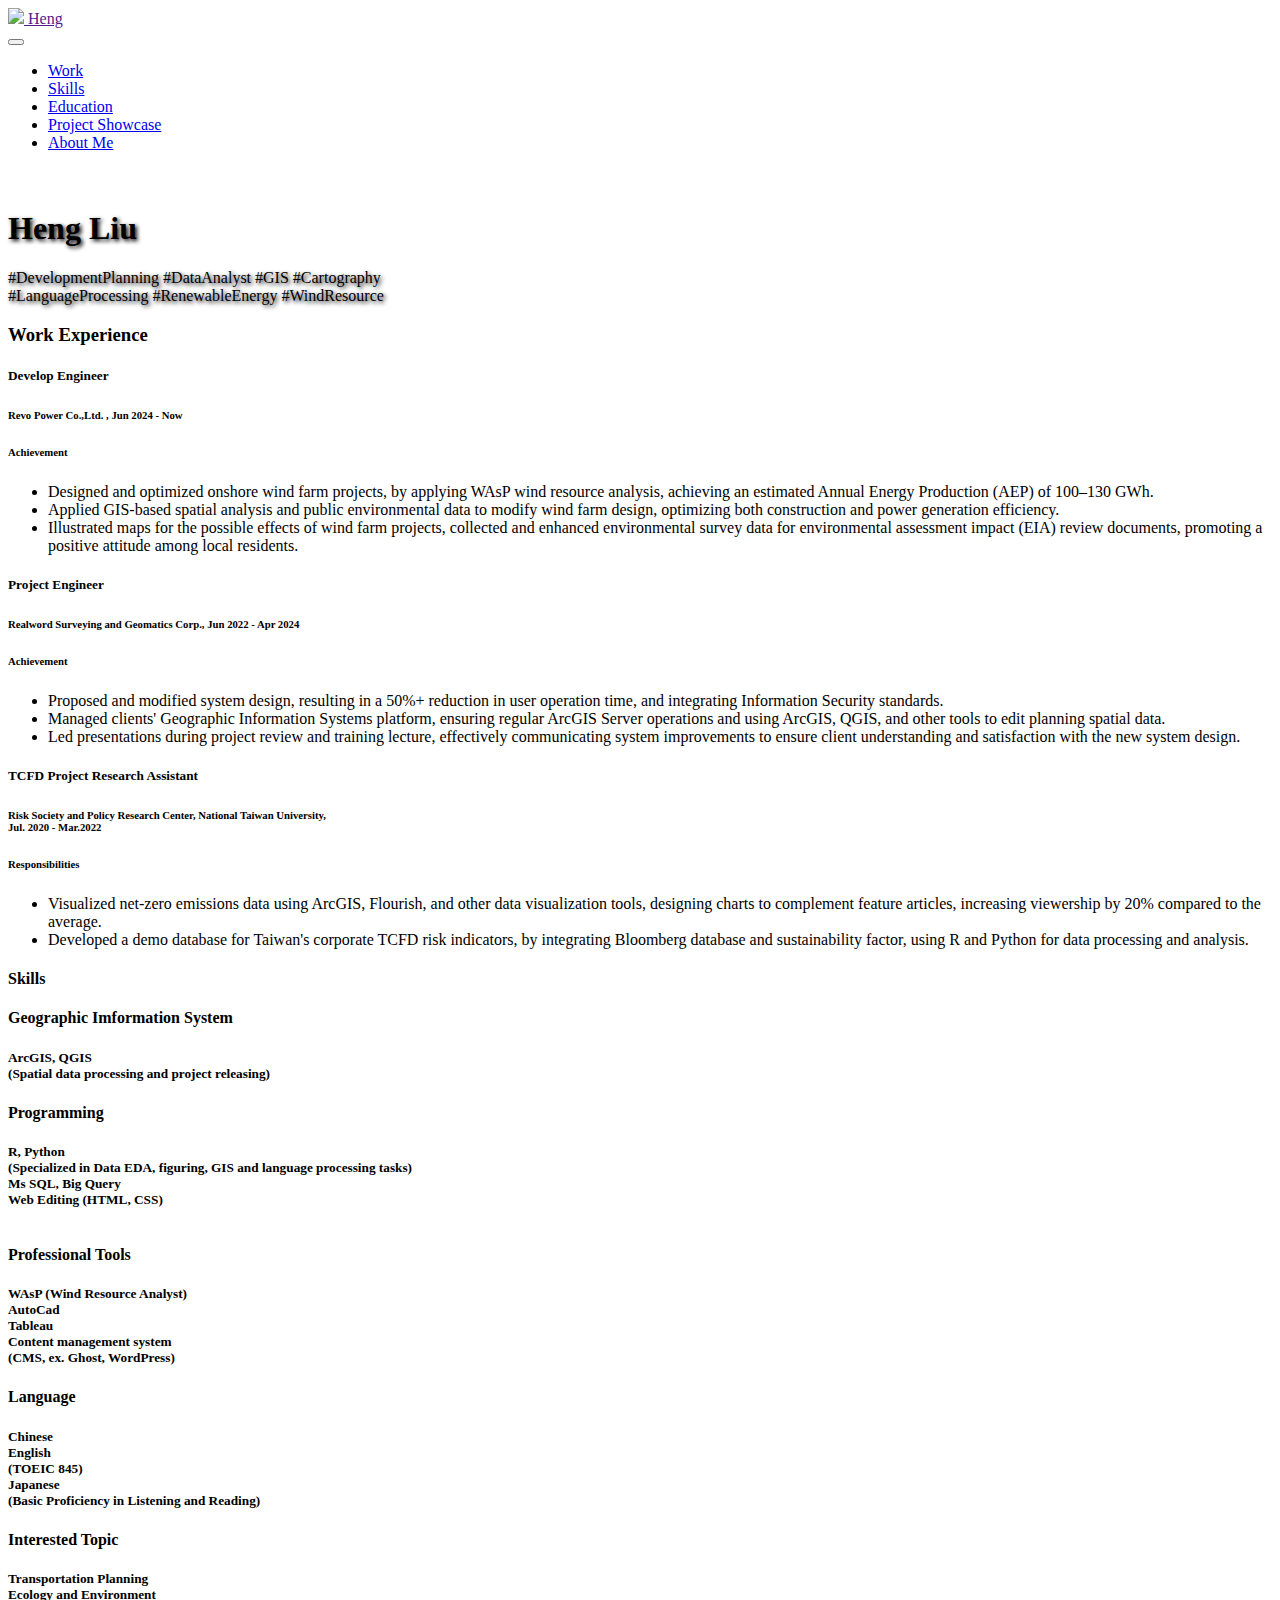
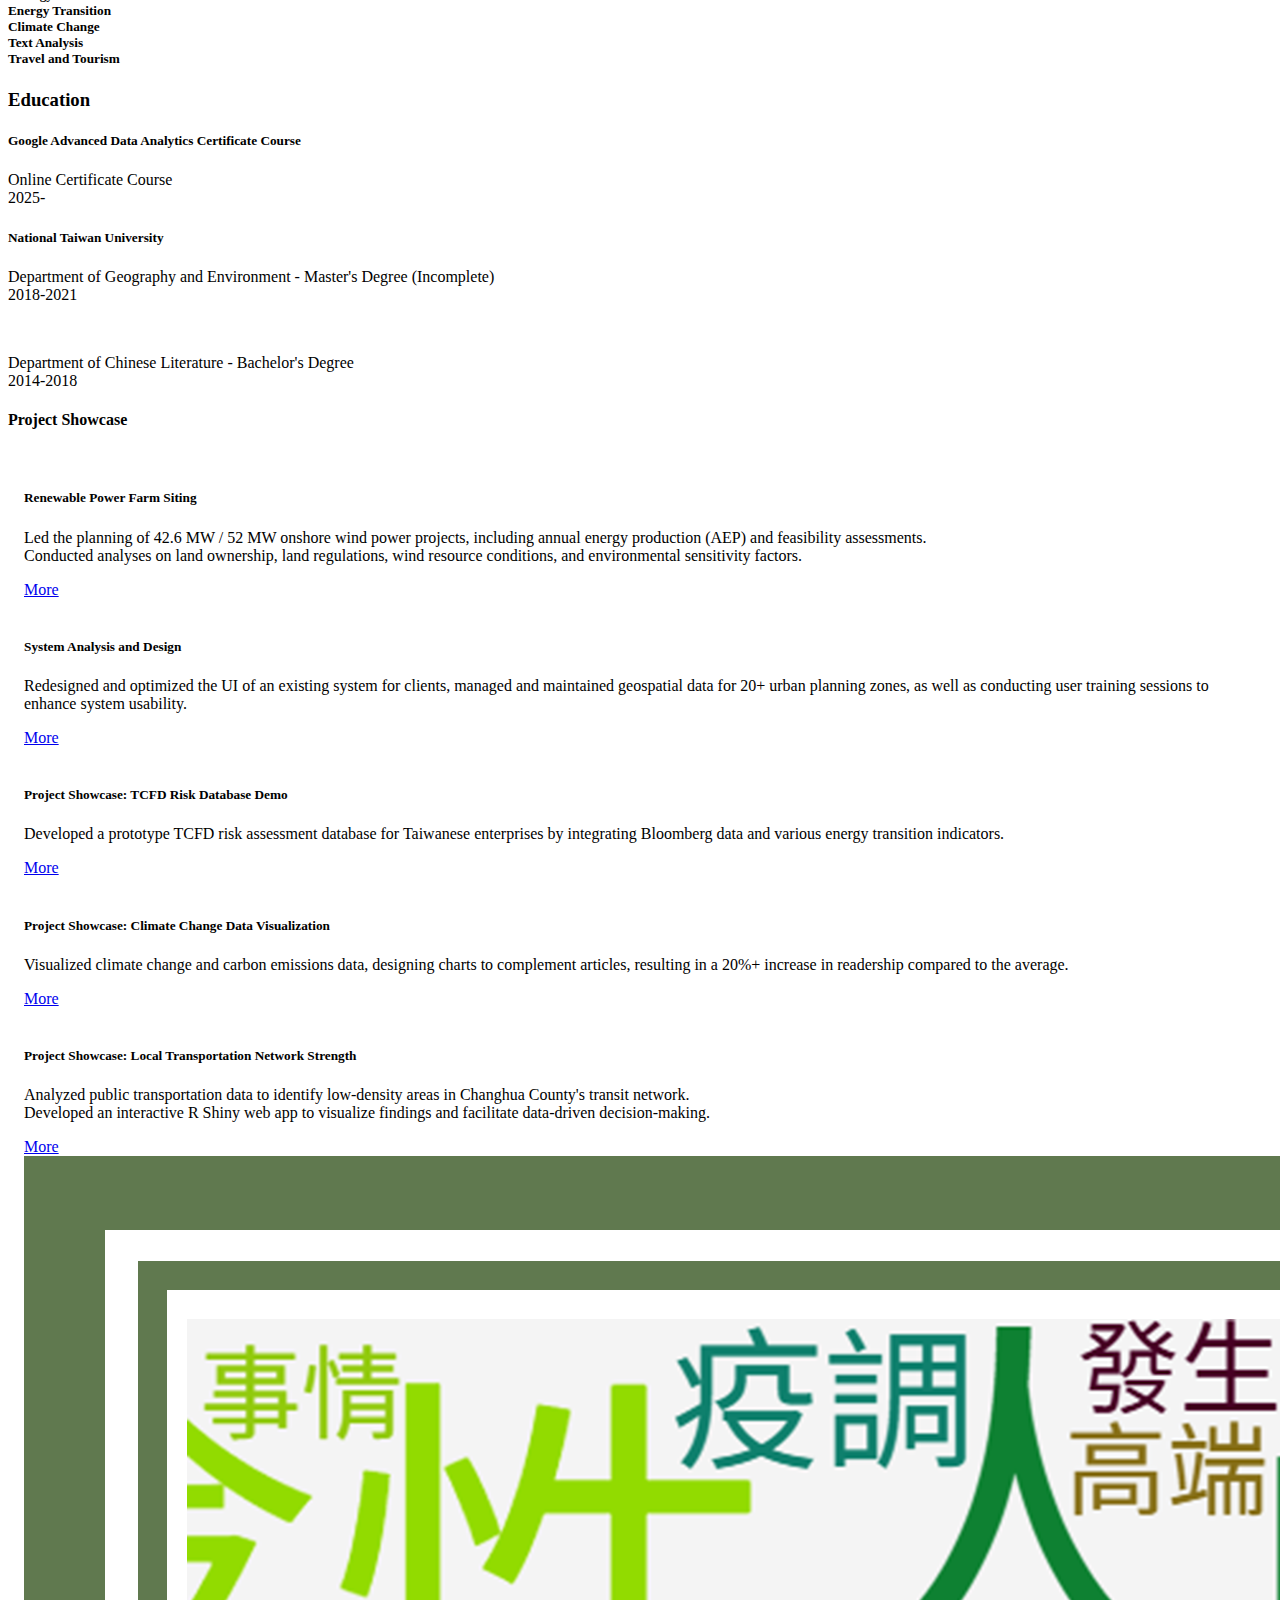
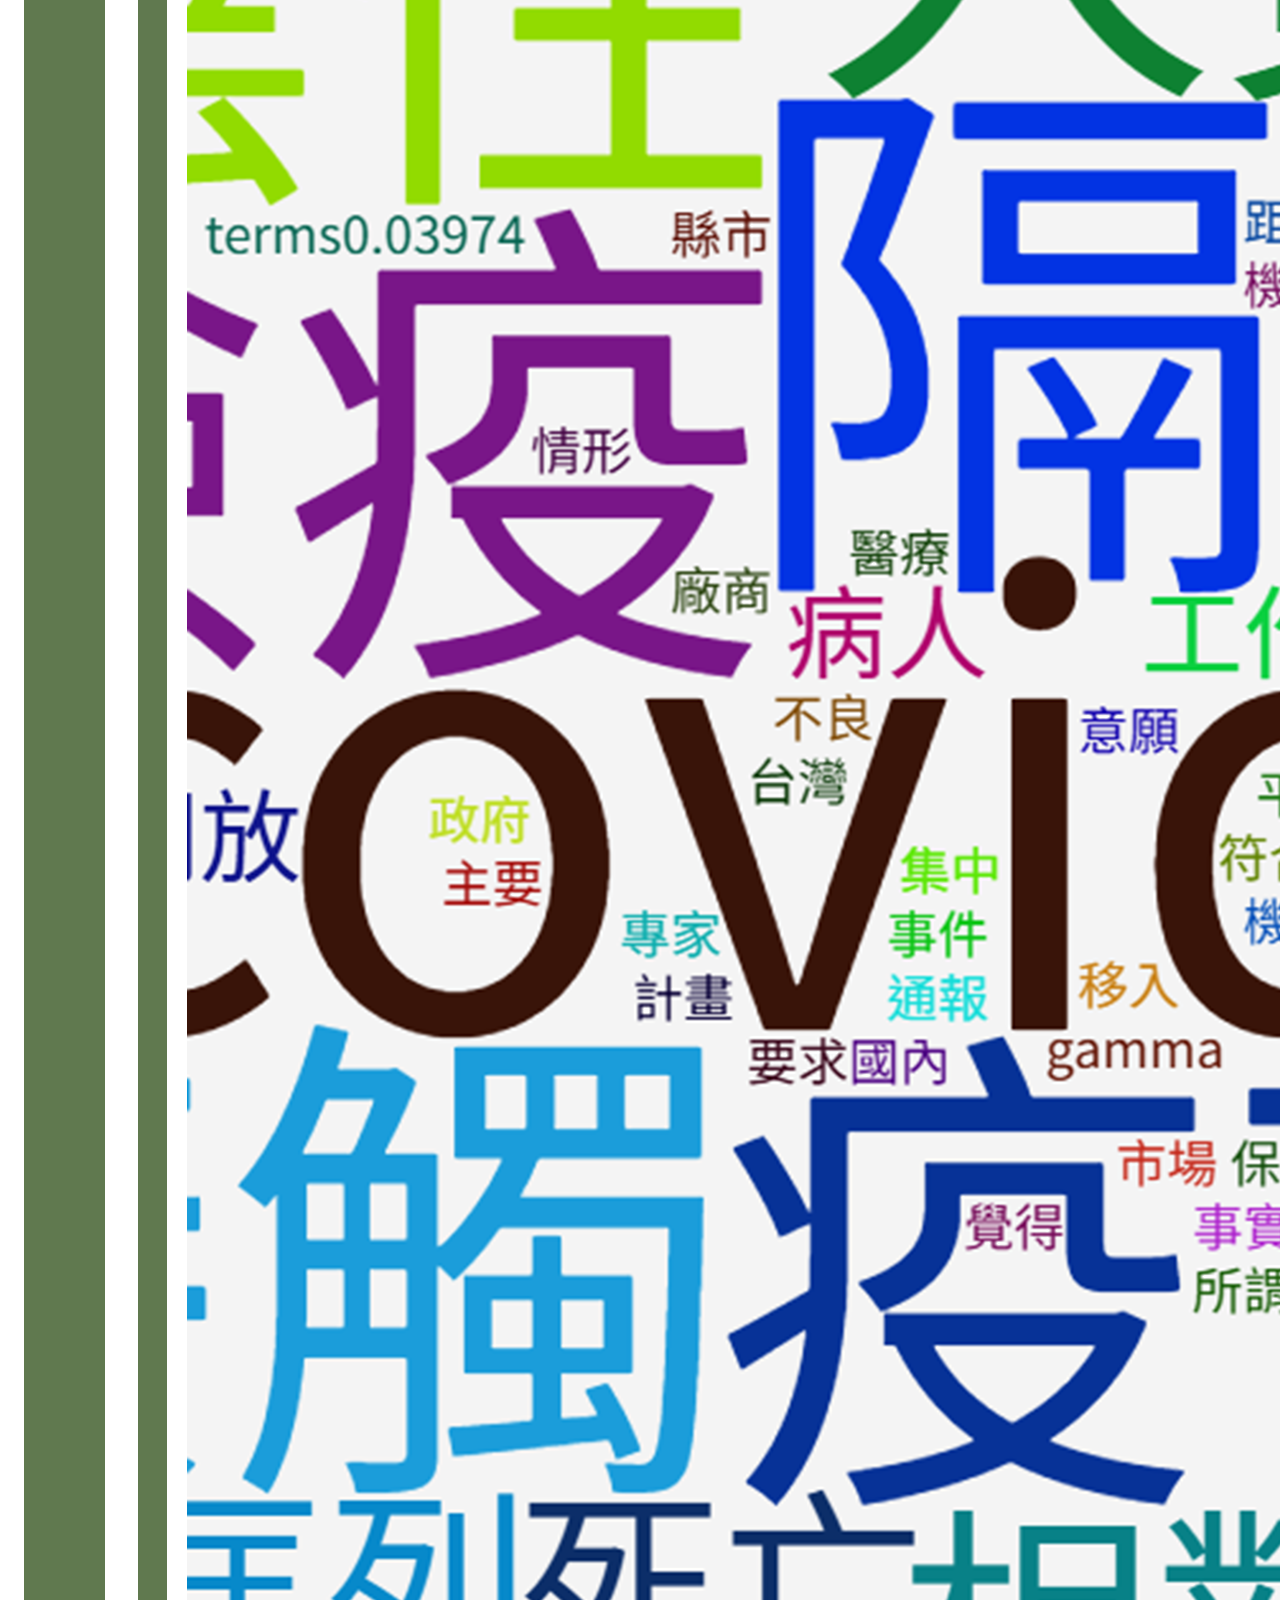
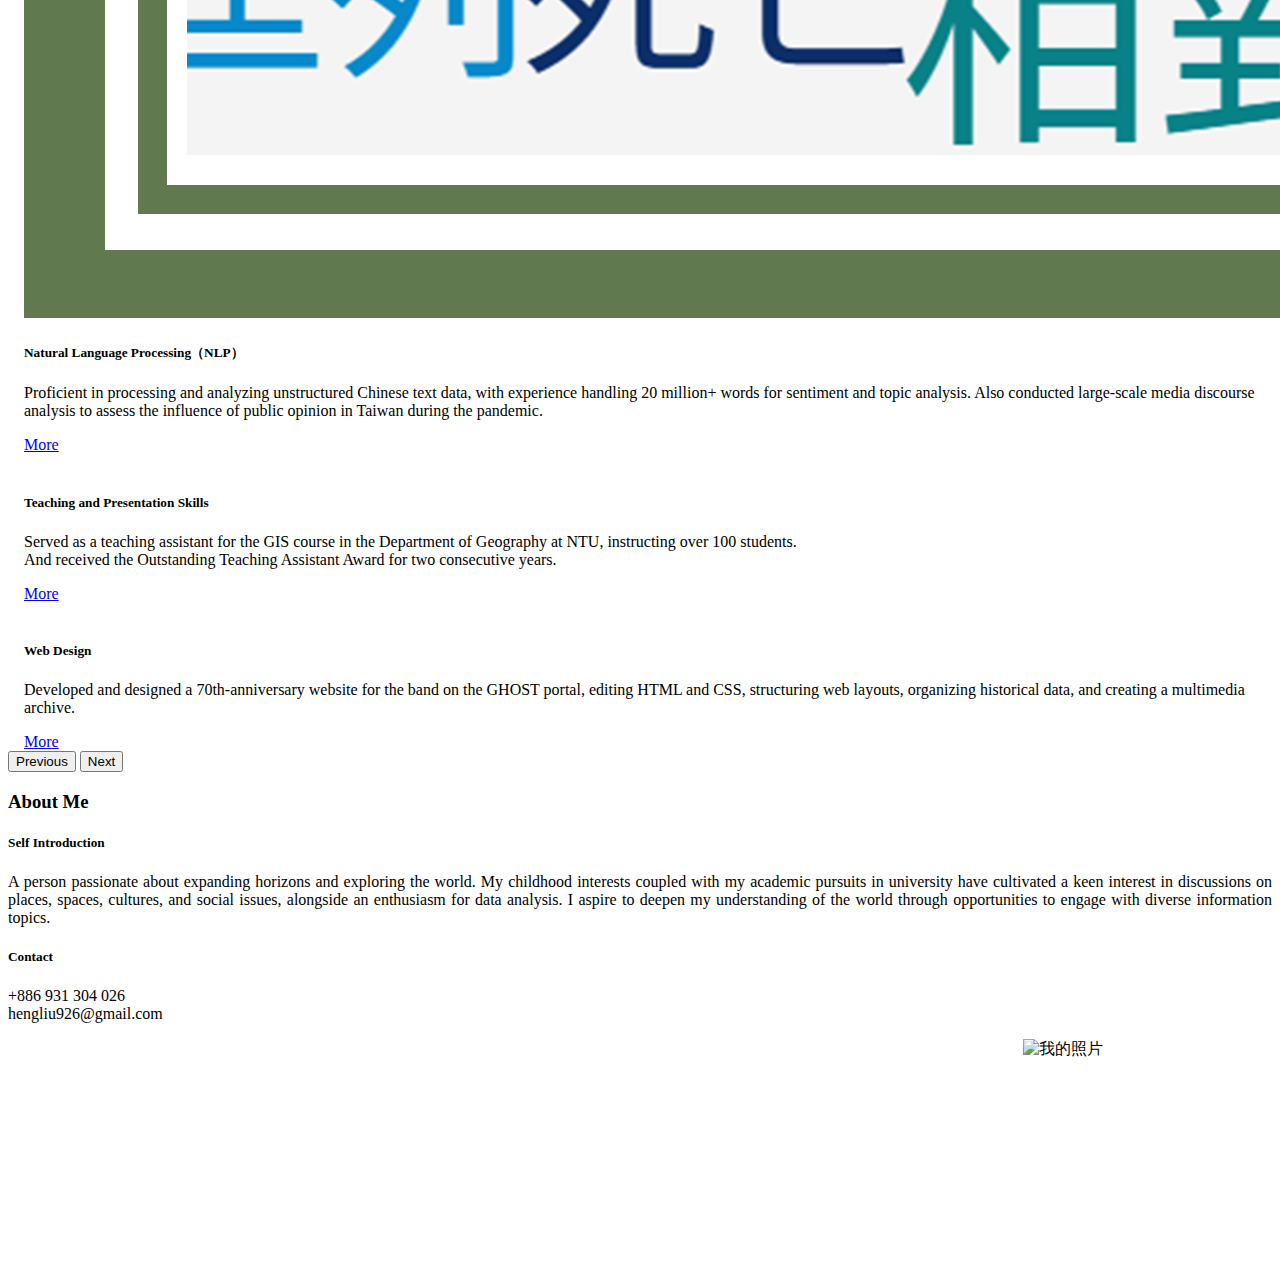
==== commit 6cc280e8: "Update index.html" ====
--- a/index.html
+++ b/index.html
@@ -185,15 +185,10 @@
 					<div class="card-box">
 						<h4 class="card-title mbr-fonts-style mb-0 display-7">
 							<strong>Professional Tools</strong></h4>
-						<h5 class="card-text mbr-fonts-style mt-3 display-7">WAsP (Wind Resource Analyst)<br>AutoCad<br>tableau<br>Content management system<br>(CMS, ex. Ghost, WordPress)</h5>
-					</div>
-				</div>
-			</div>
-
-
-
-
-
+						<h5 class="card-text mbr-fonts-style mt-3 display-7">WAsP (Wind Resource Analyst)<br>AutoCad<br>Tableau<br>Content management system<br>(CMS, ex. Ghost, WordPress)</h5>
+					</div>
+				</div>
+			</div>
 
 
 
@@ -257,7 +252,7 @@
         <h5 class="mbr-card-title mbr-fonts-style mt-0 mb-3 display-7"><strong>Google Advanced Data Analytics Certificate Course</strong></h5>
       </div>
       <div class="col-md-12 col-lg-9 item-wrapper">
-        <p class="mbr-text mbr-fonts-style mt-0 mb-0 display-7"><br>Online Certificate Course<br>2025-<br>
+        <p class="mbr-text mbr-fonts-style mt-0 mb-0 display-7">Online Certificate Course<br>2025-<br>
         </p>
       </div>
     </div>
@@ -270,6 +265,7 @@
         <p class="mbr-text mbr-fonts-style mt-0 mb-0 display-7">
           Department of Geography and Environment - Master's Degree (Incomplete)<br>2018-2021<br>
         </p>
+	      <br>
 	      <p class="mbr-text mbr-fonts-style mt-0 mb-0 display-7">
           Department of Chinese Literature - Bachelor's Degree<br>2014-2018<br>
         </p>
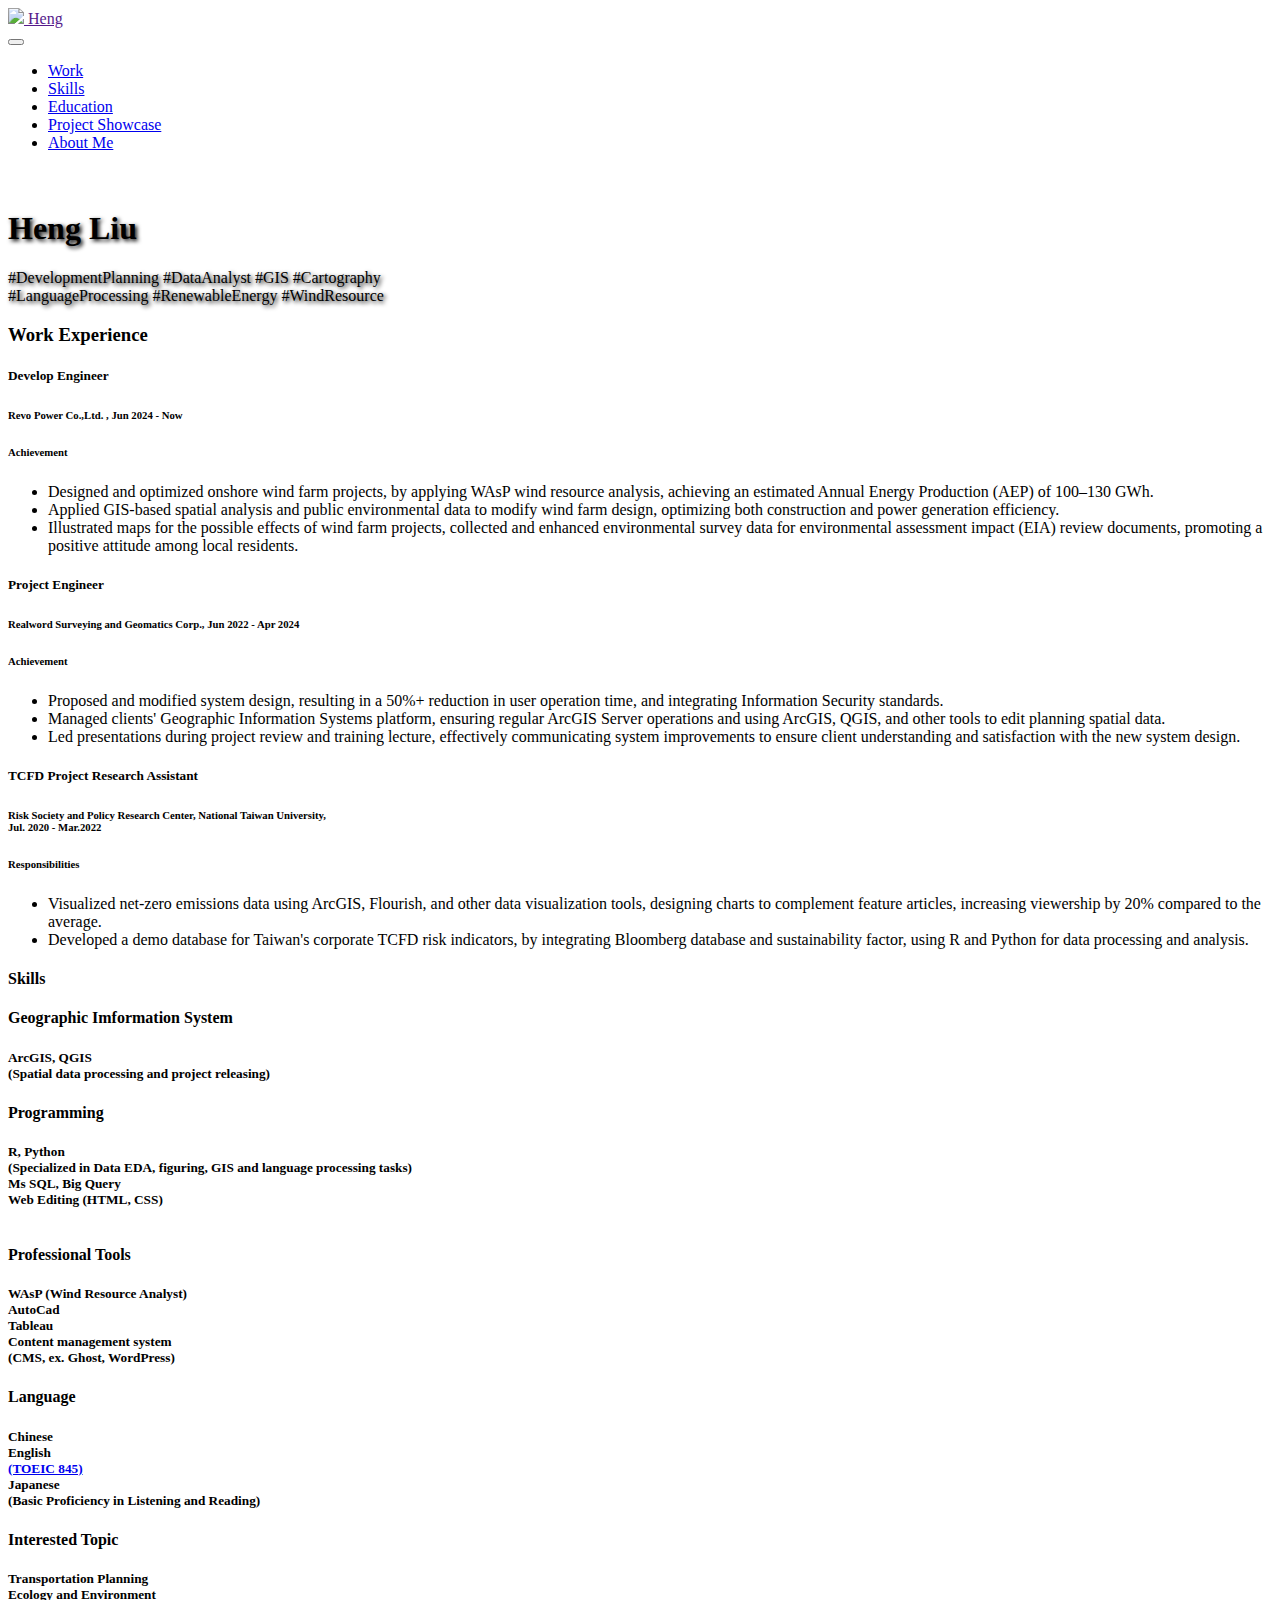
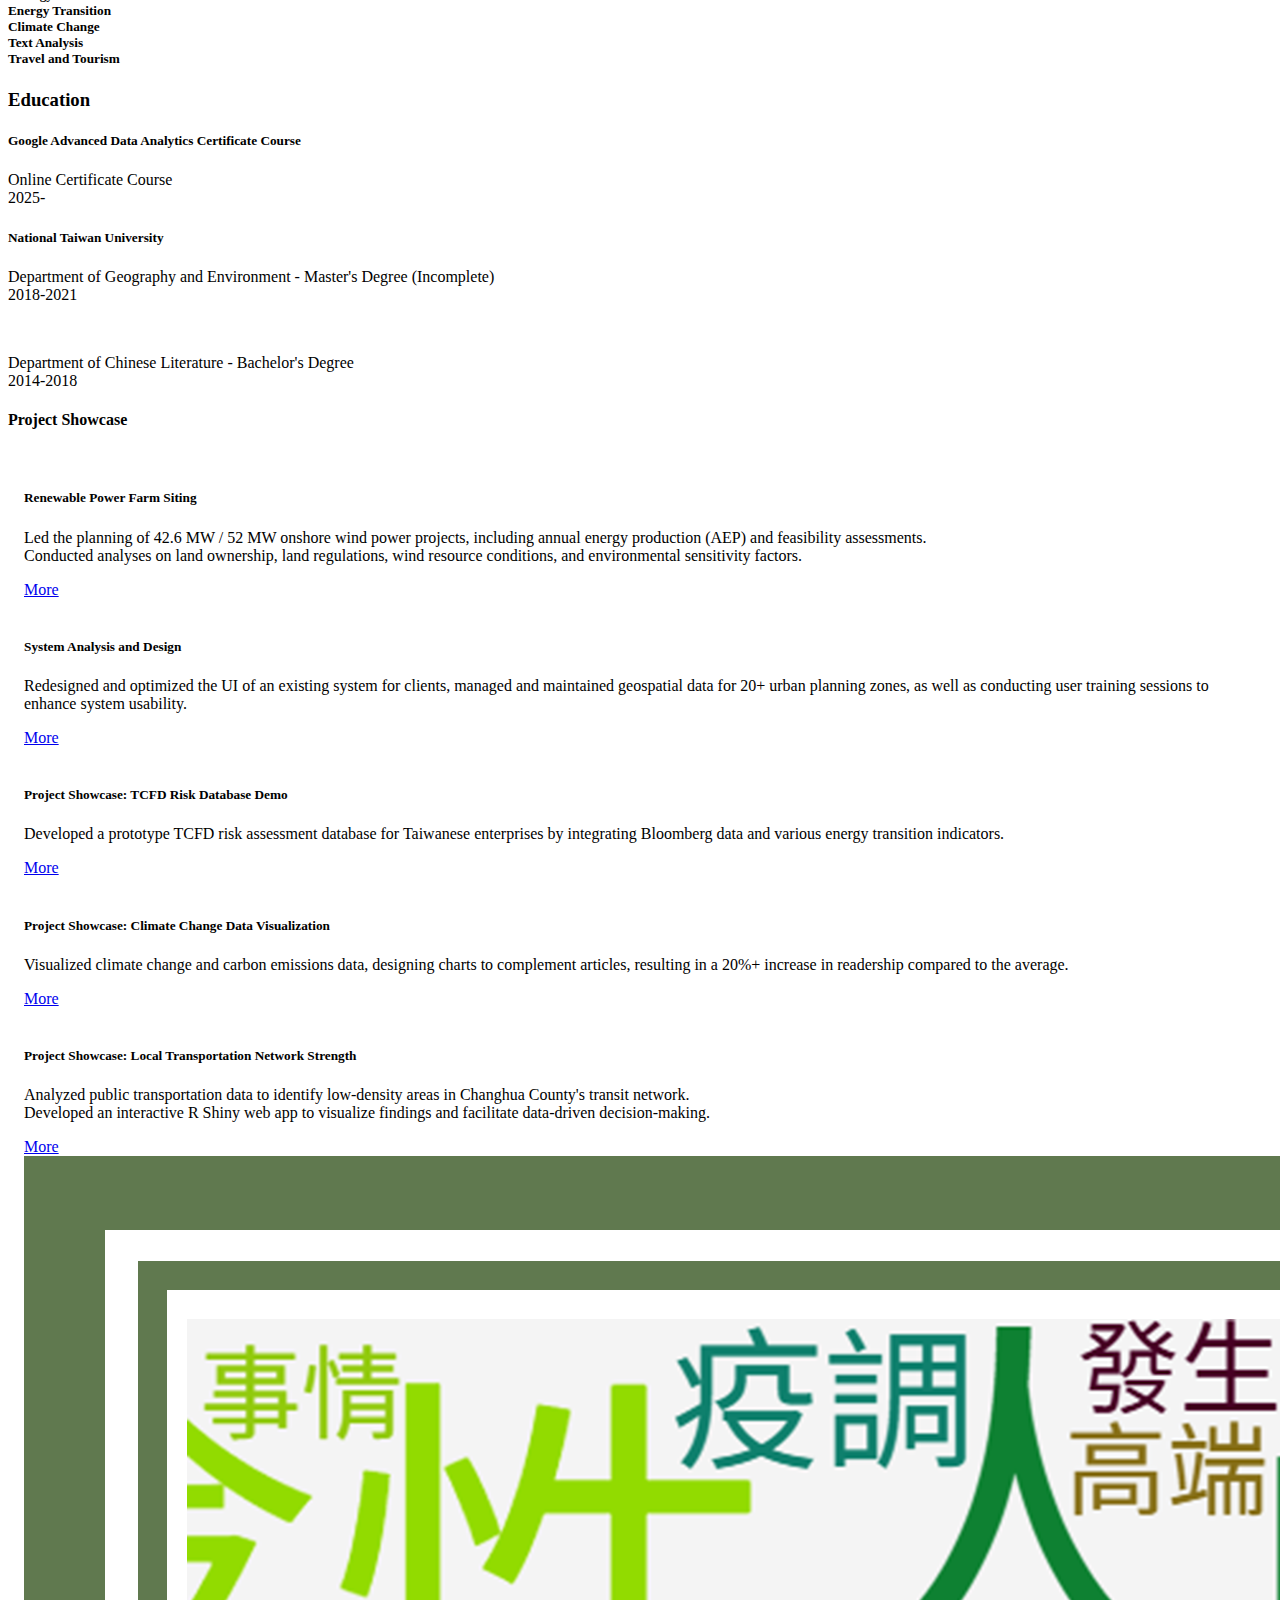
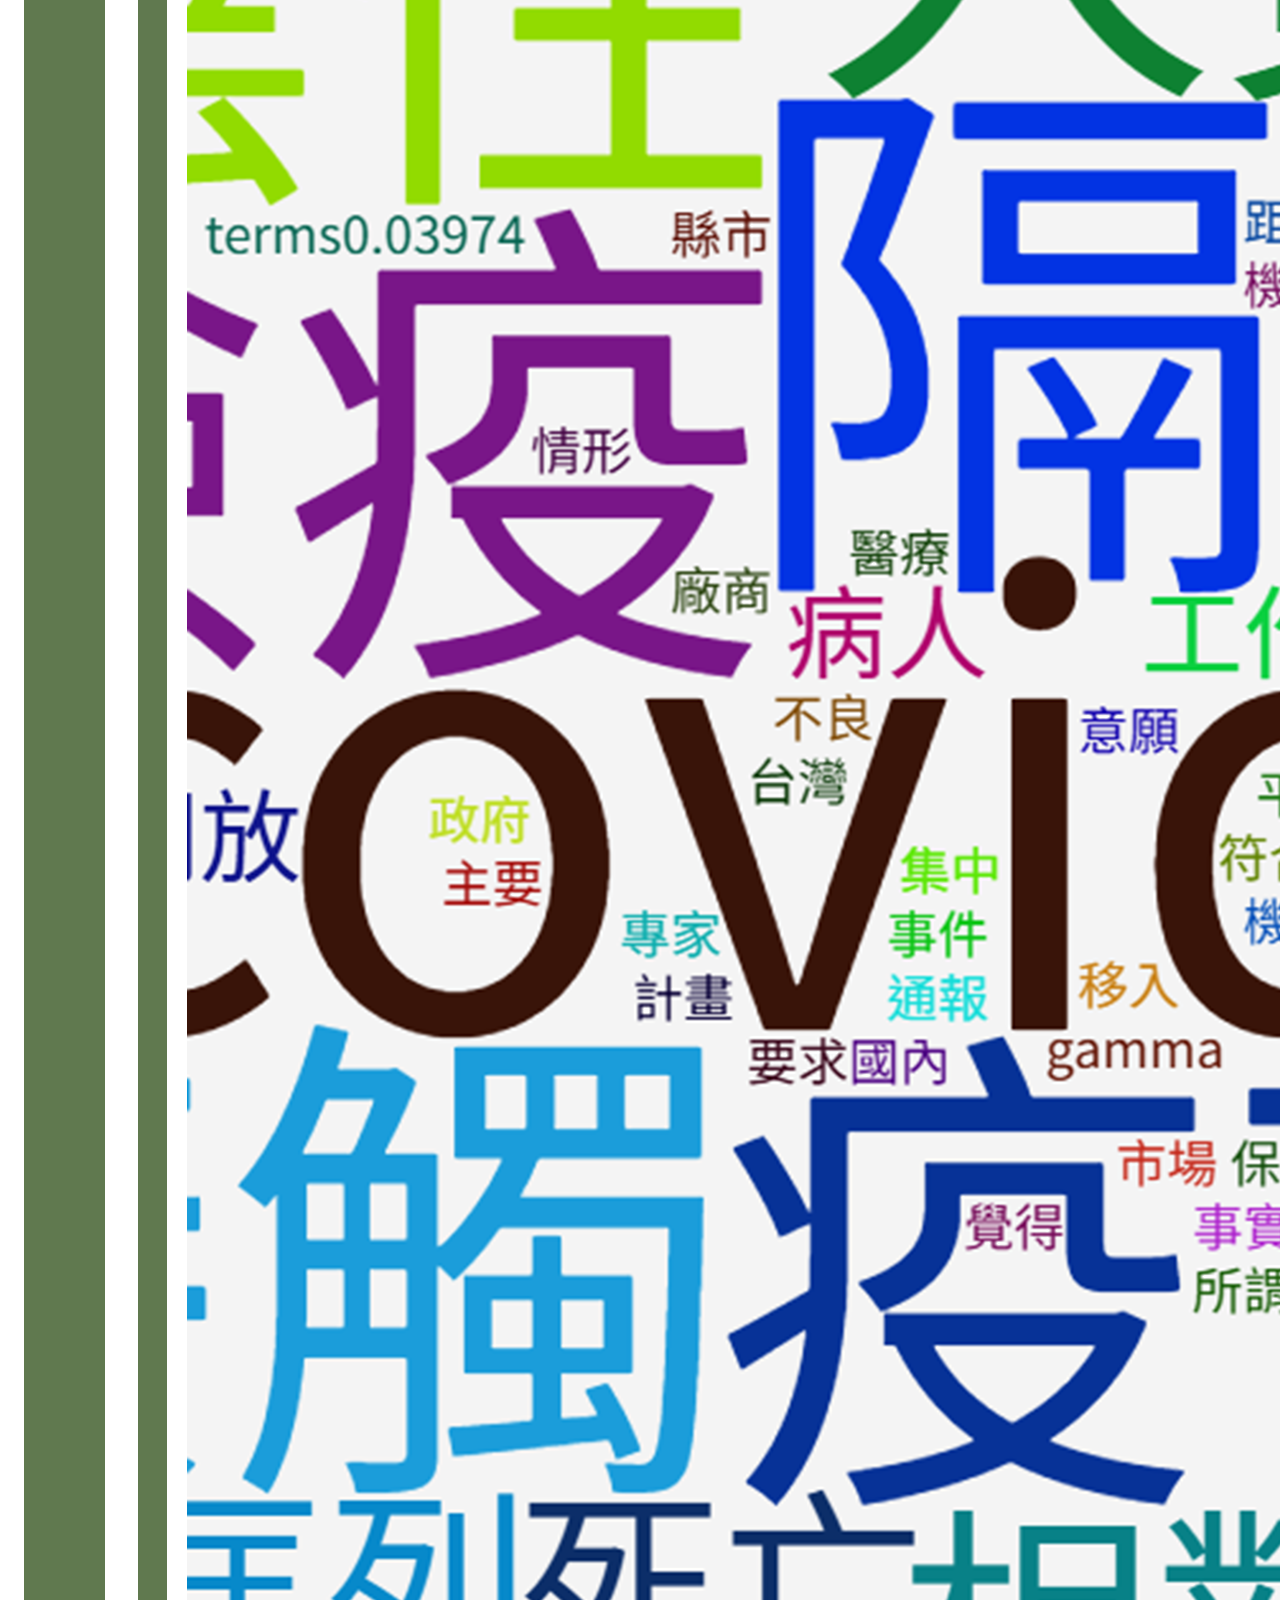
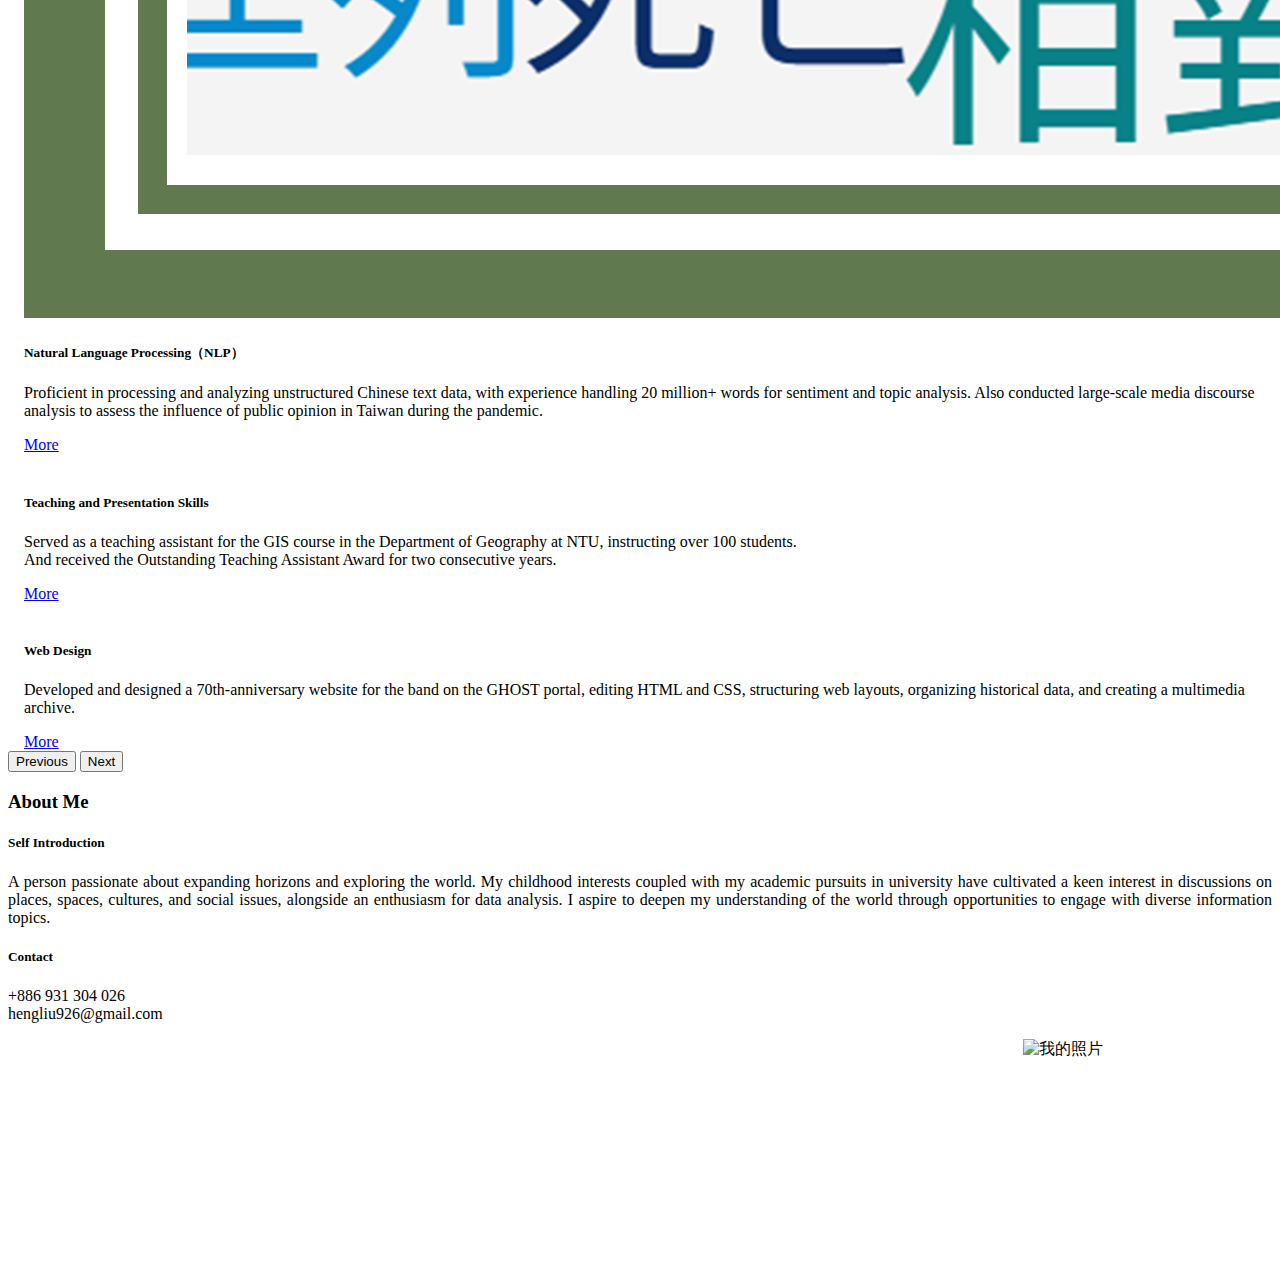
==== commit 659c0b7a: "Update index.html" ====
--- a/index.html
+++ b/index.html
@@ -215,7 +215,7 @@
 						<h4 class="card-title mbr-fonts-style mb-0 display-7">
 							<strong>Language</strong></h4>
 						<h5 class="card-text mbr-fonts-style mt-3 display-7">
-							<div>Chinese</div><div>English</div><div>(TOEIC 845)</div><div>Japanese</div><div>(Basic Proficiency in Listening and Reading)</div>
+							<div>Chinese</div><div>English</div><div><a href="https://drive.google.com/file/d/1x63zDqinB_hsg1YWjsTNOfGoS00q3npc/preview">(TOEIC 845)</a></div><div>Japanese</div><div>(Basic Proficiency in Listening and Reading)</div>
 						</h5>
 					</div>
 				</div>
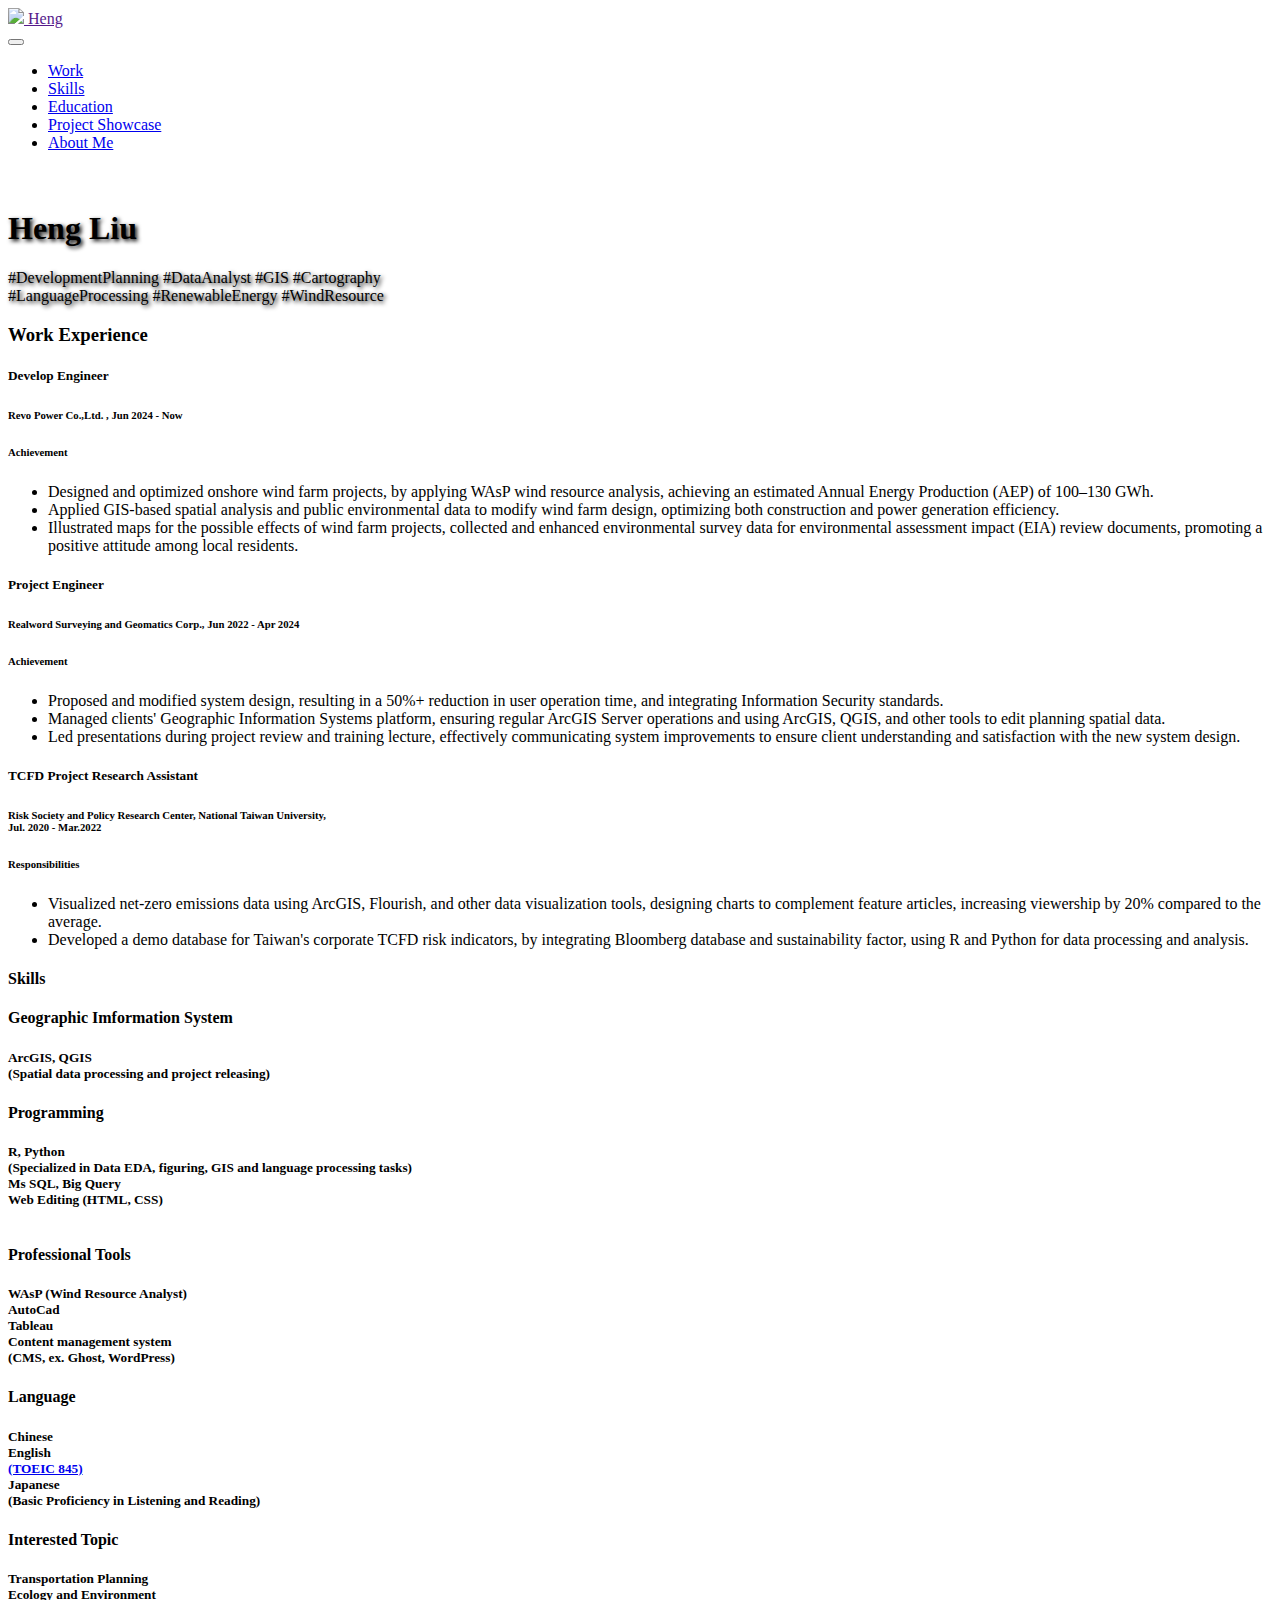
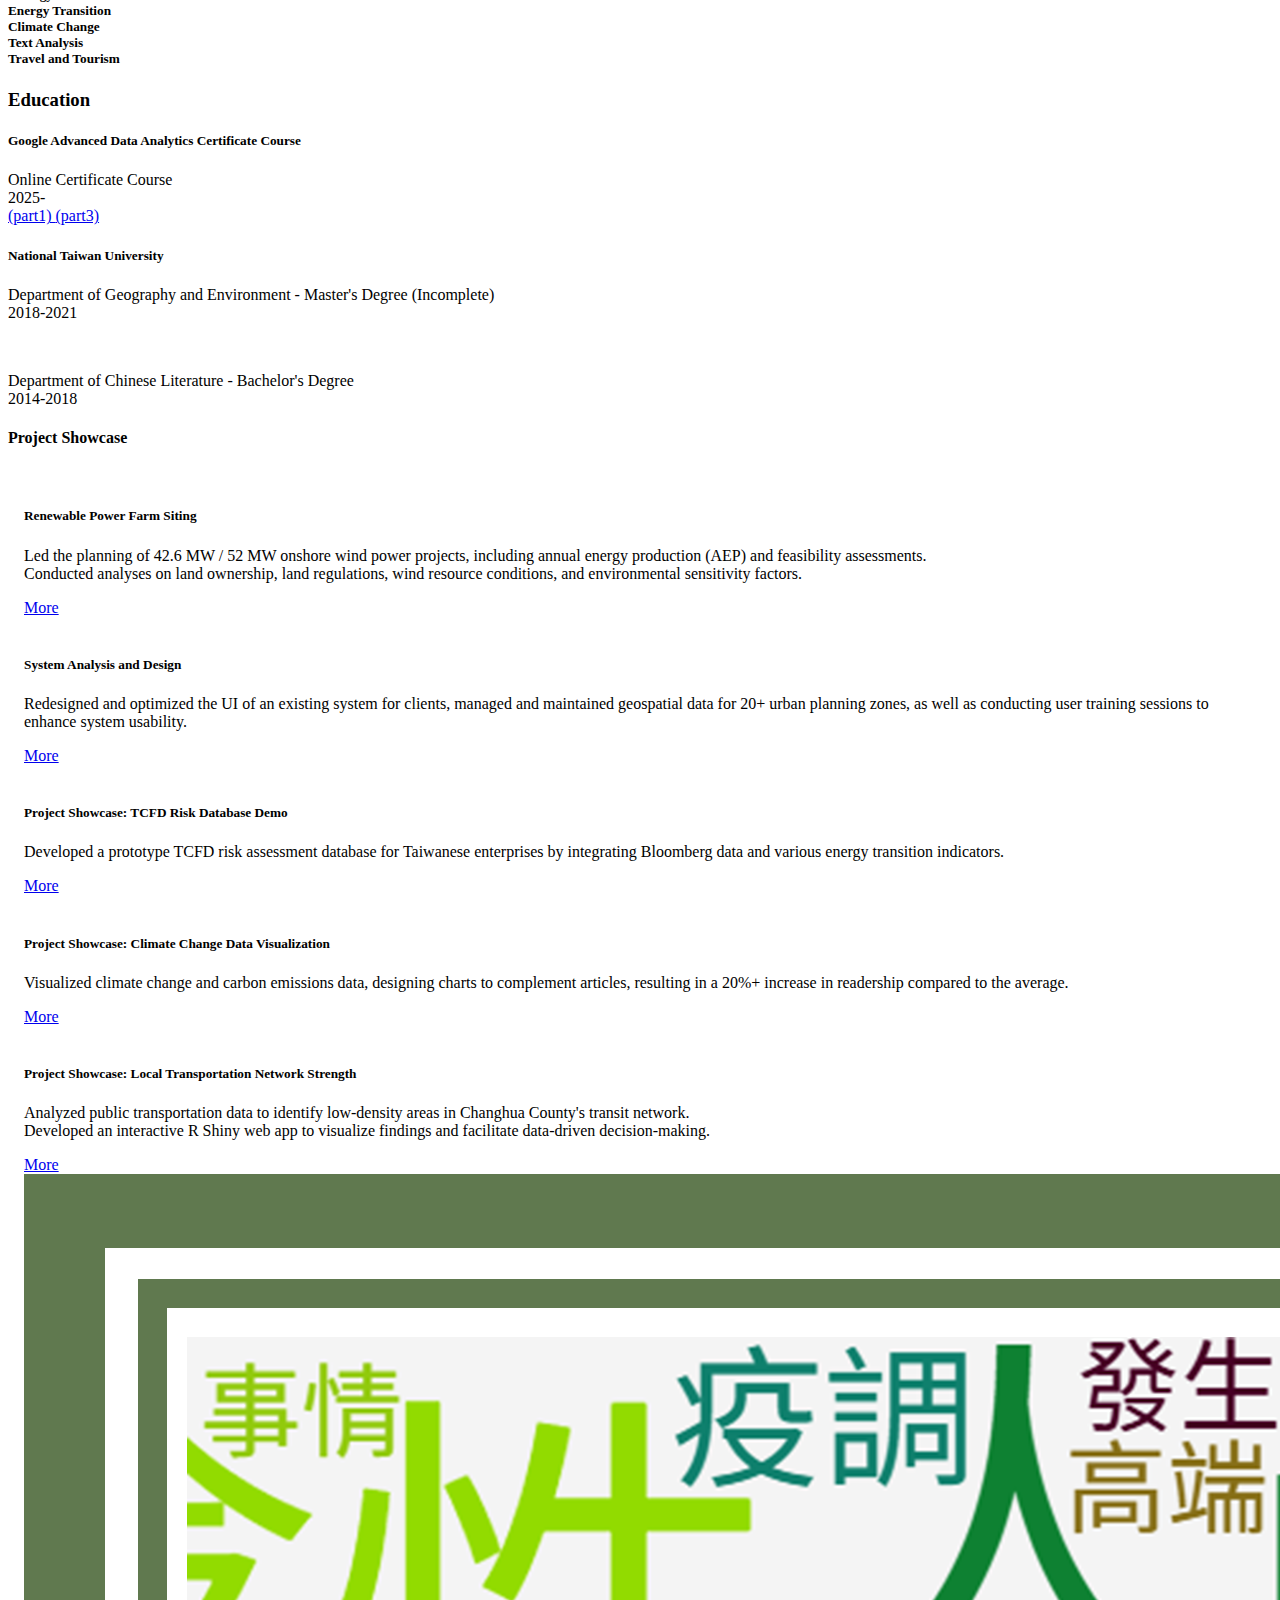
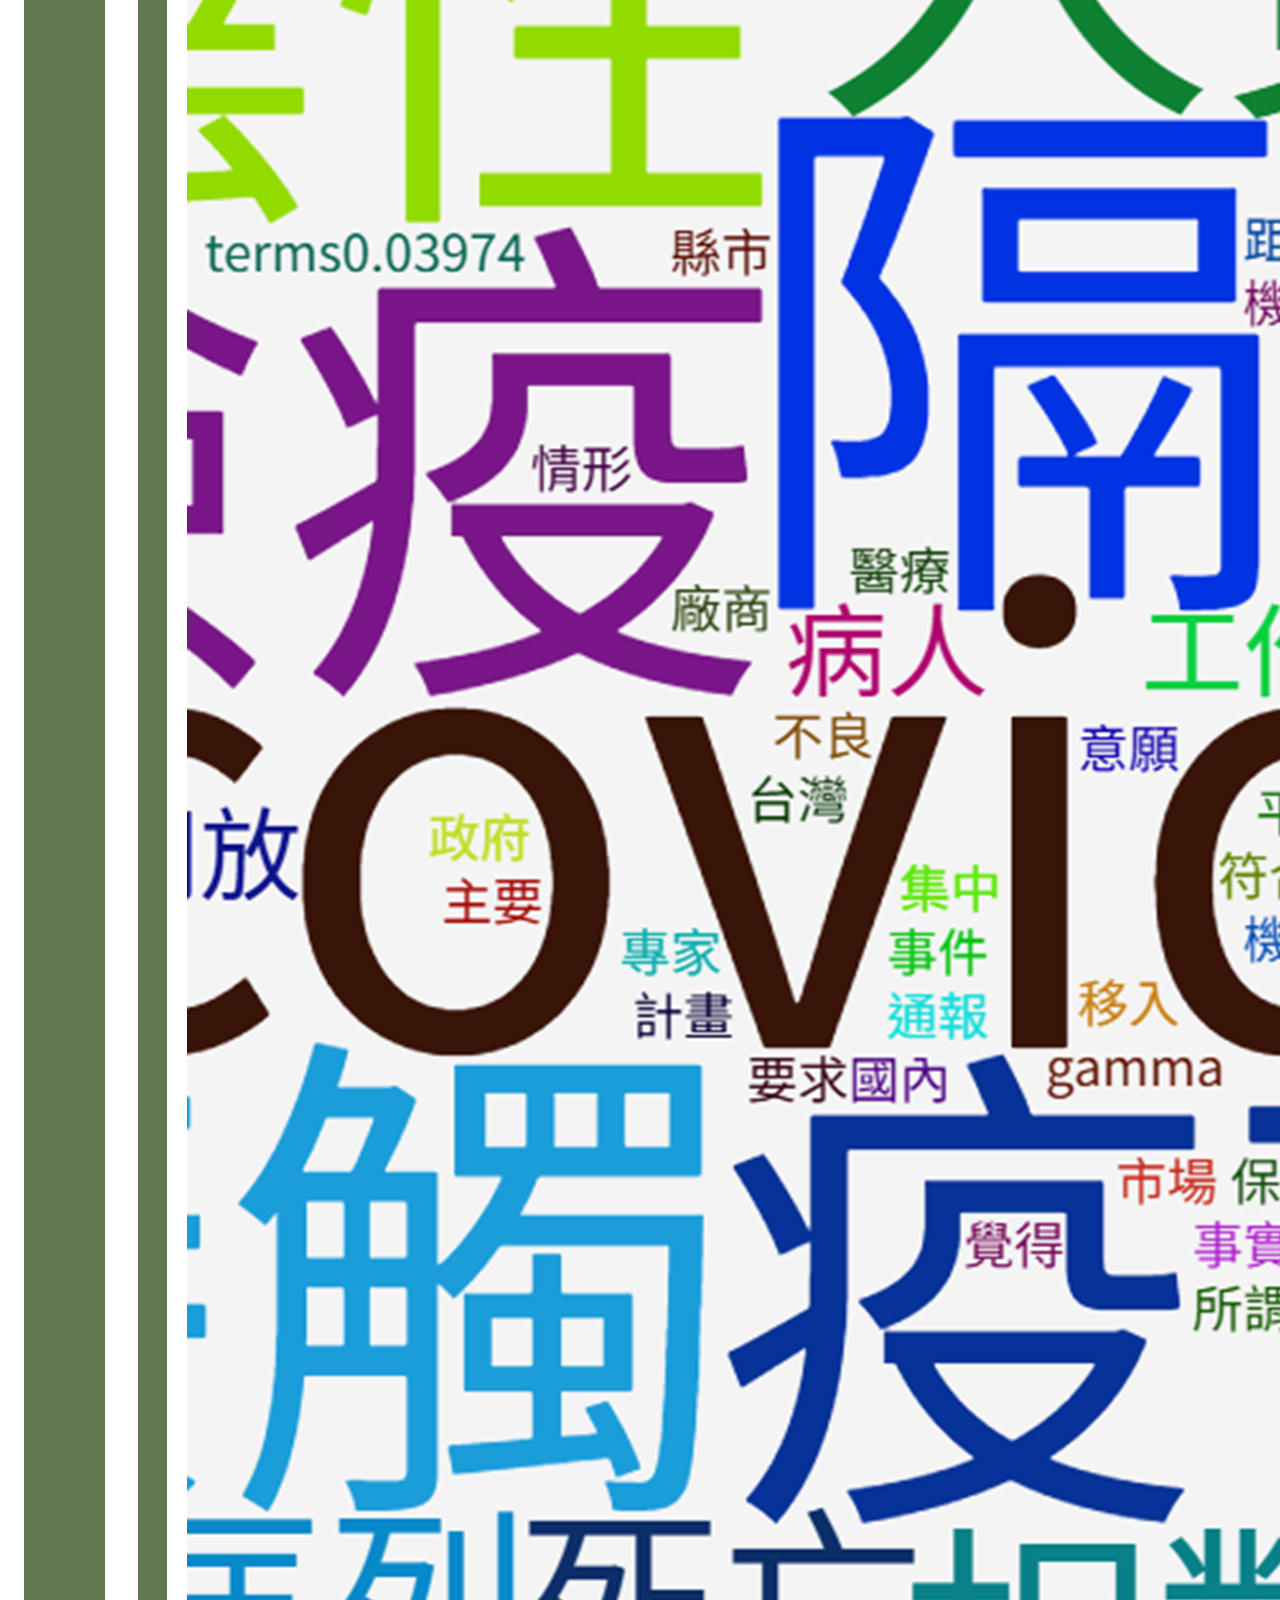
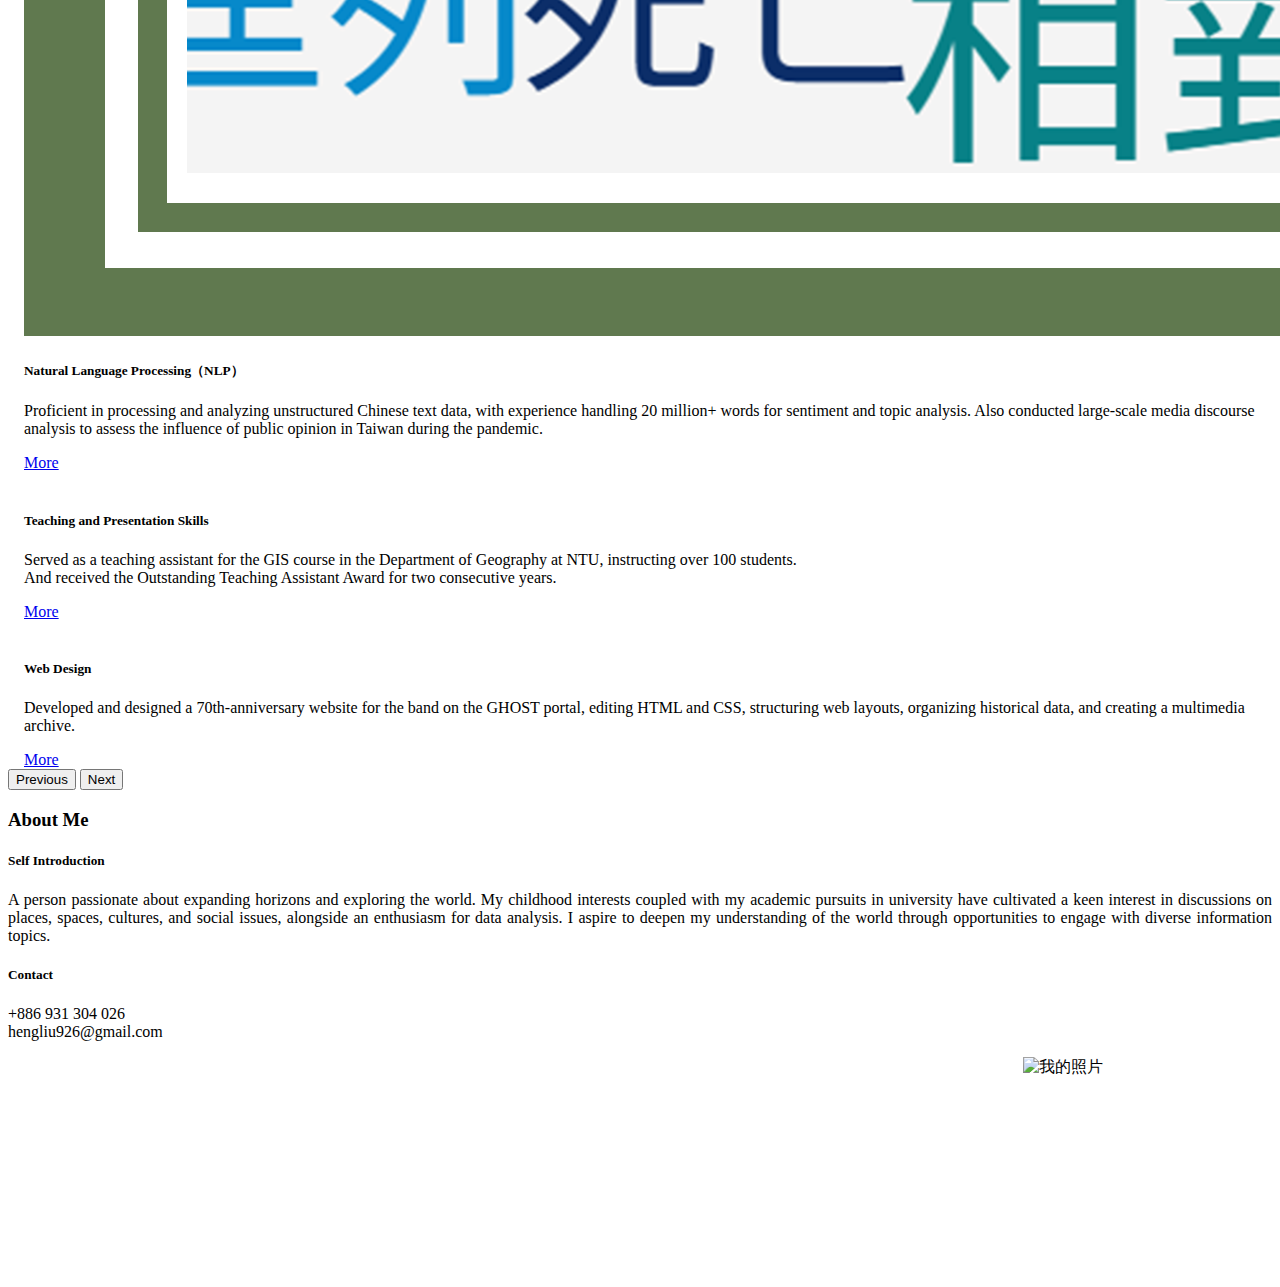
==== commit 8c13d267: "Update index.html" ====
--- a/index.html
+++ b/index.html
@@ -253,6 +253,8 @@
       </div>
       <div class="col-md-12 col-lg-9 item-wrapper">
         <p class="mbr-text mbr-fonts-style mt-0 mb-0 display-7">Online Certificate Course<br>2025-<br>
+		<a href="https://drive.google.com/file/d/1Lr7IKLVyeW9DhjlUMvKiqCL65MlWLlYD/preview">(part1) </a>
+		<a href="https://drive.google.com/file/d/1ogLEAYUv6aWxtwxMXYXn4_q6jO10aHVK/preview">(part3)</a>
         </p>
       </div>
     </div>
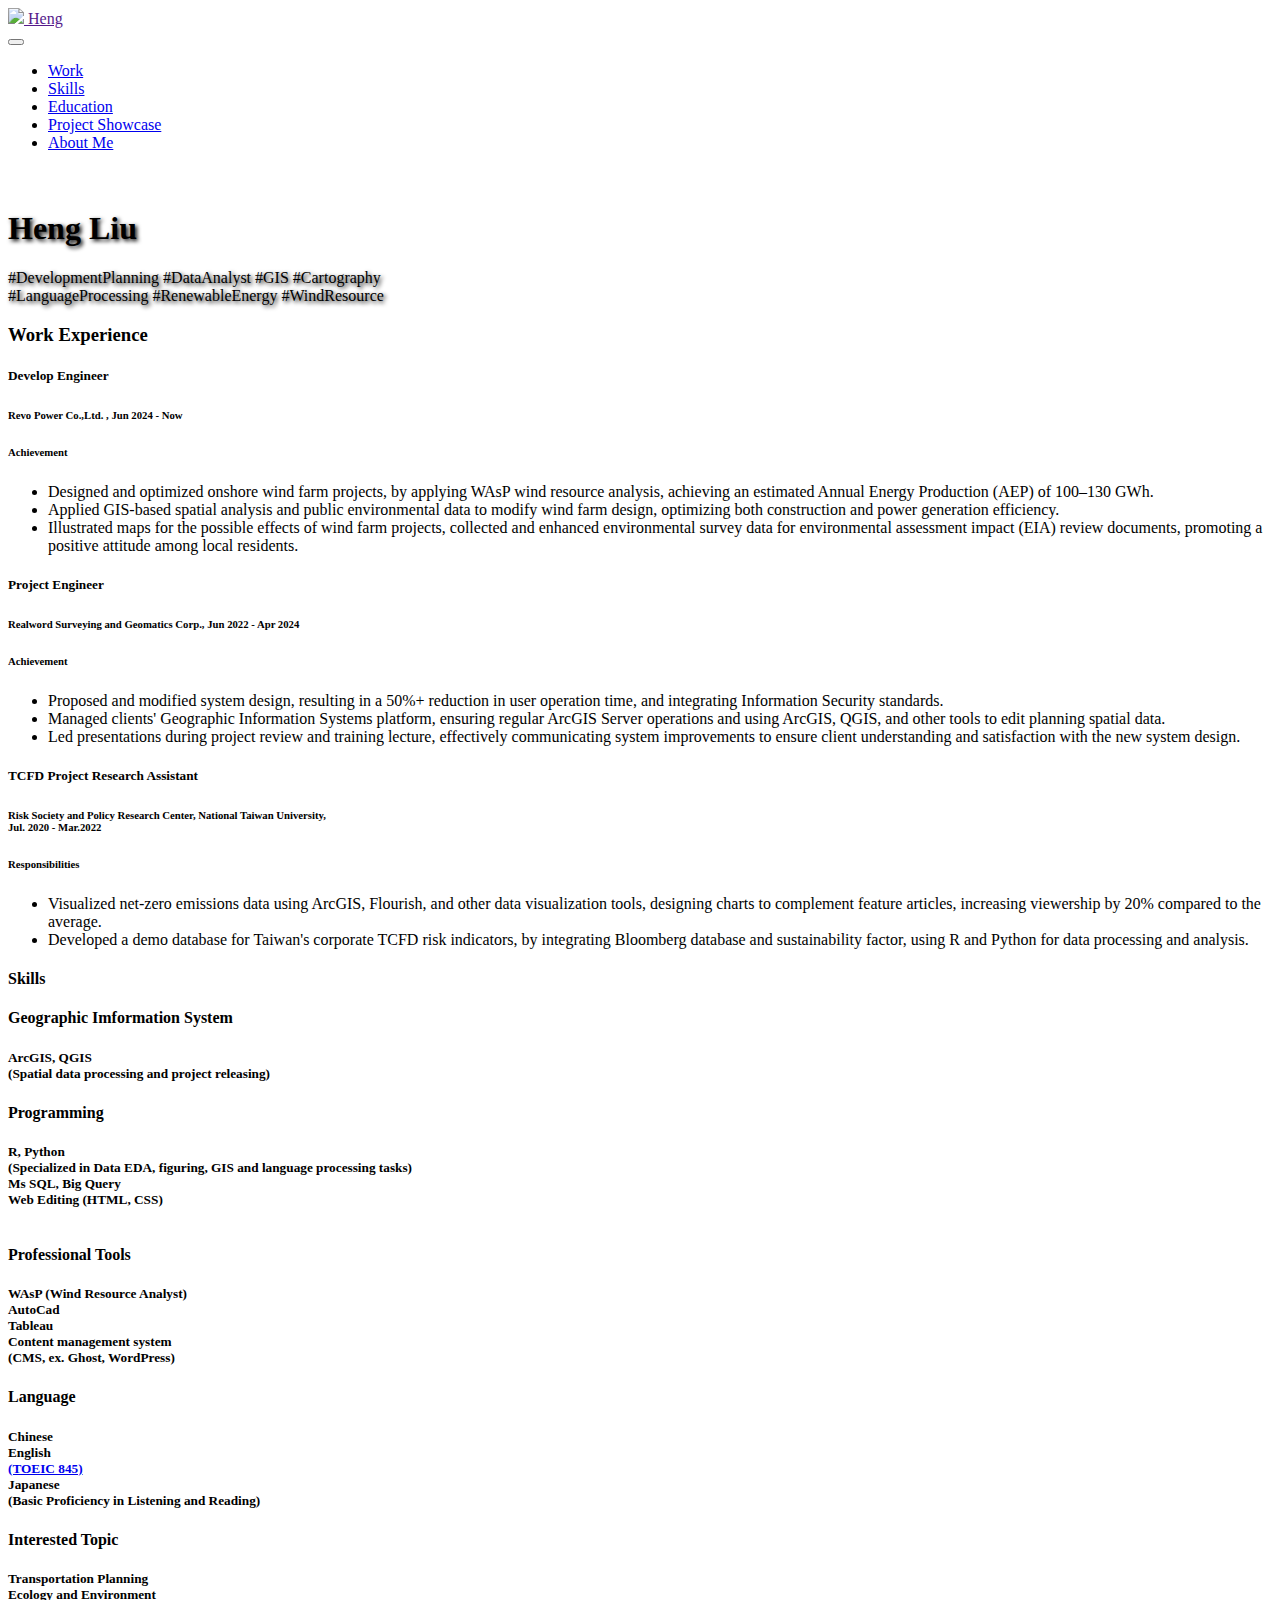
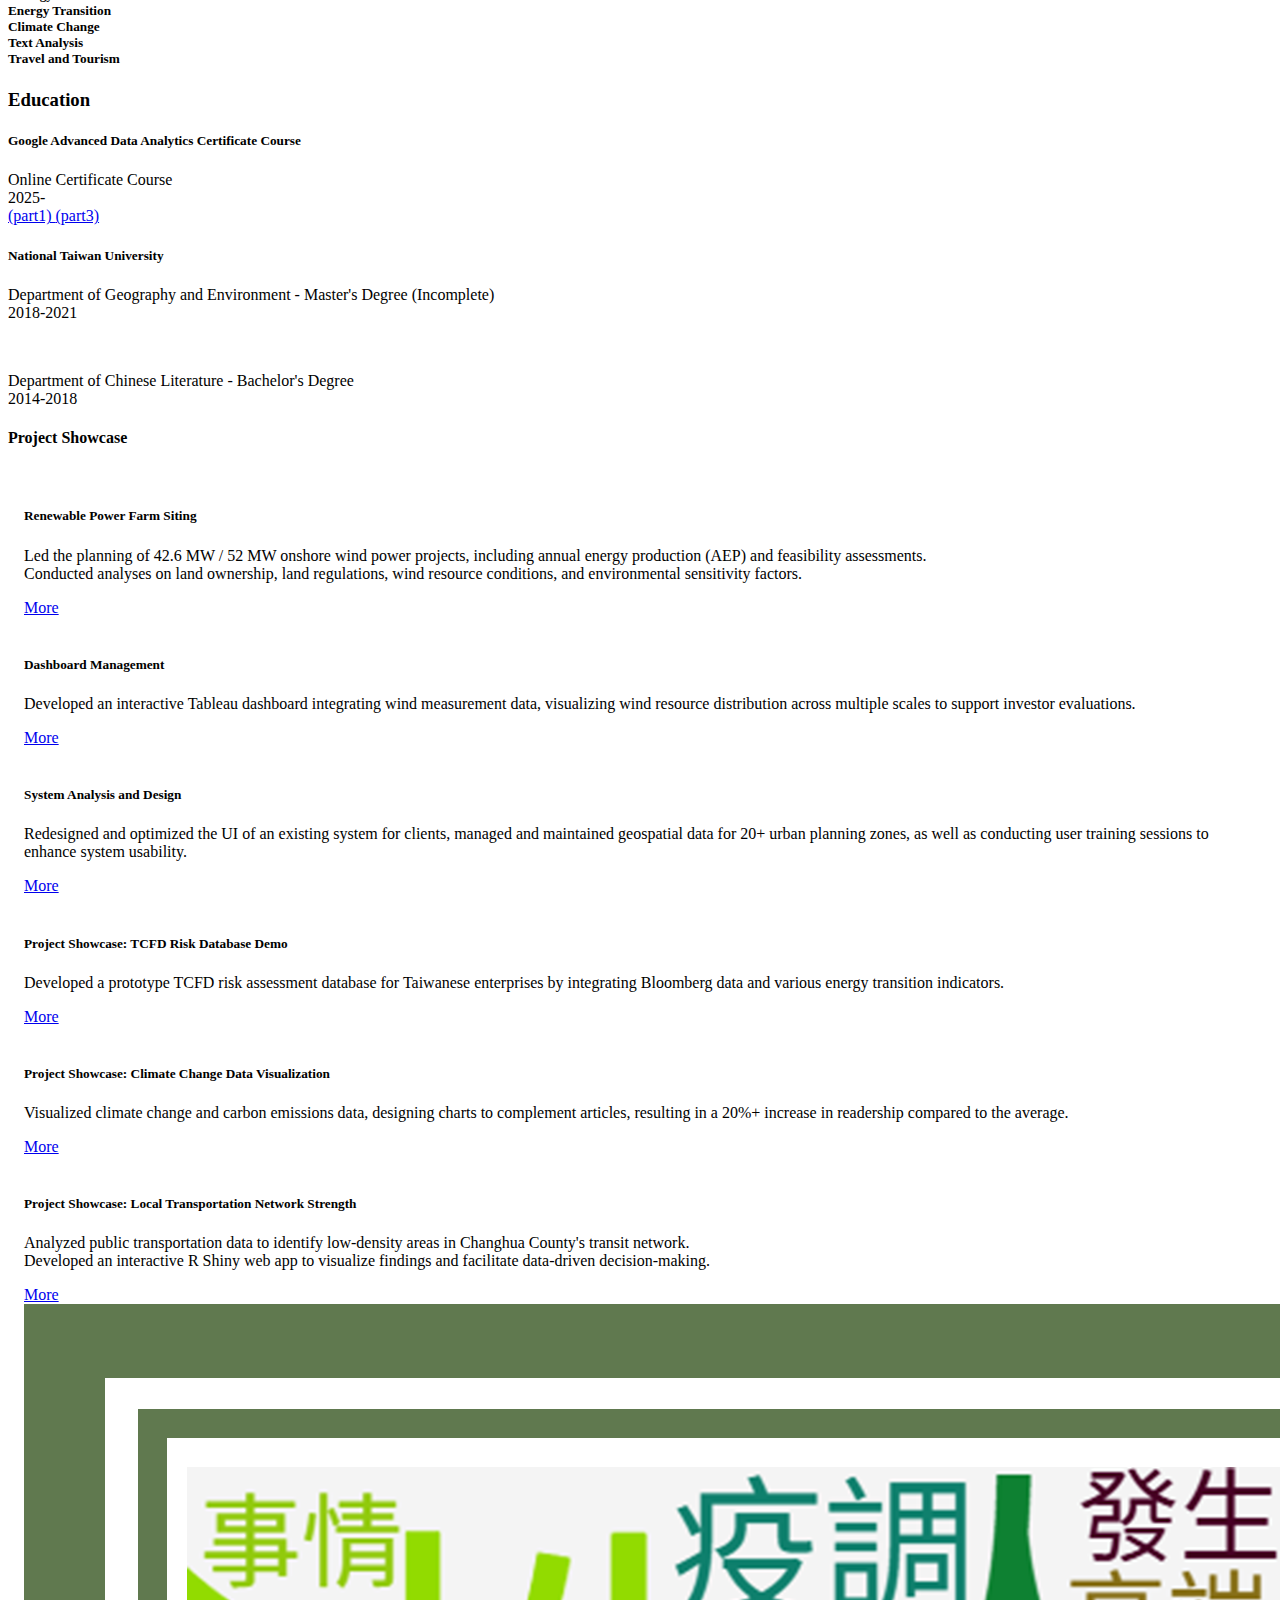
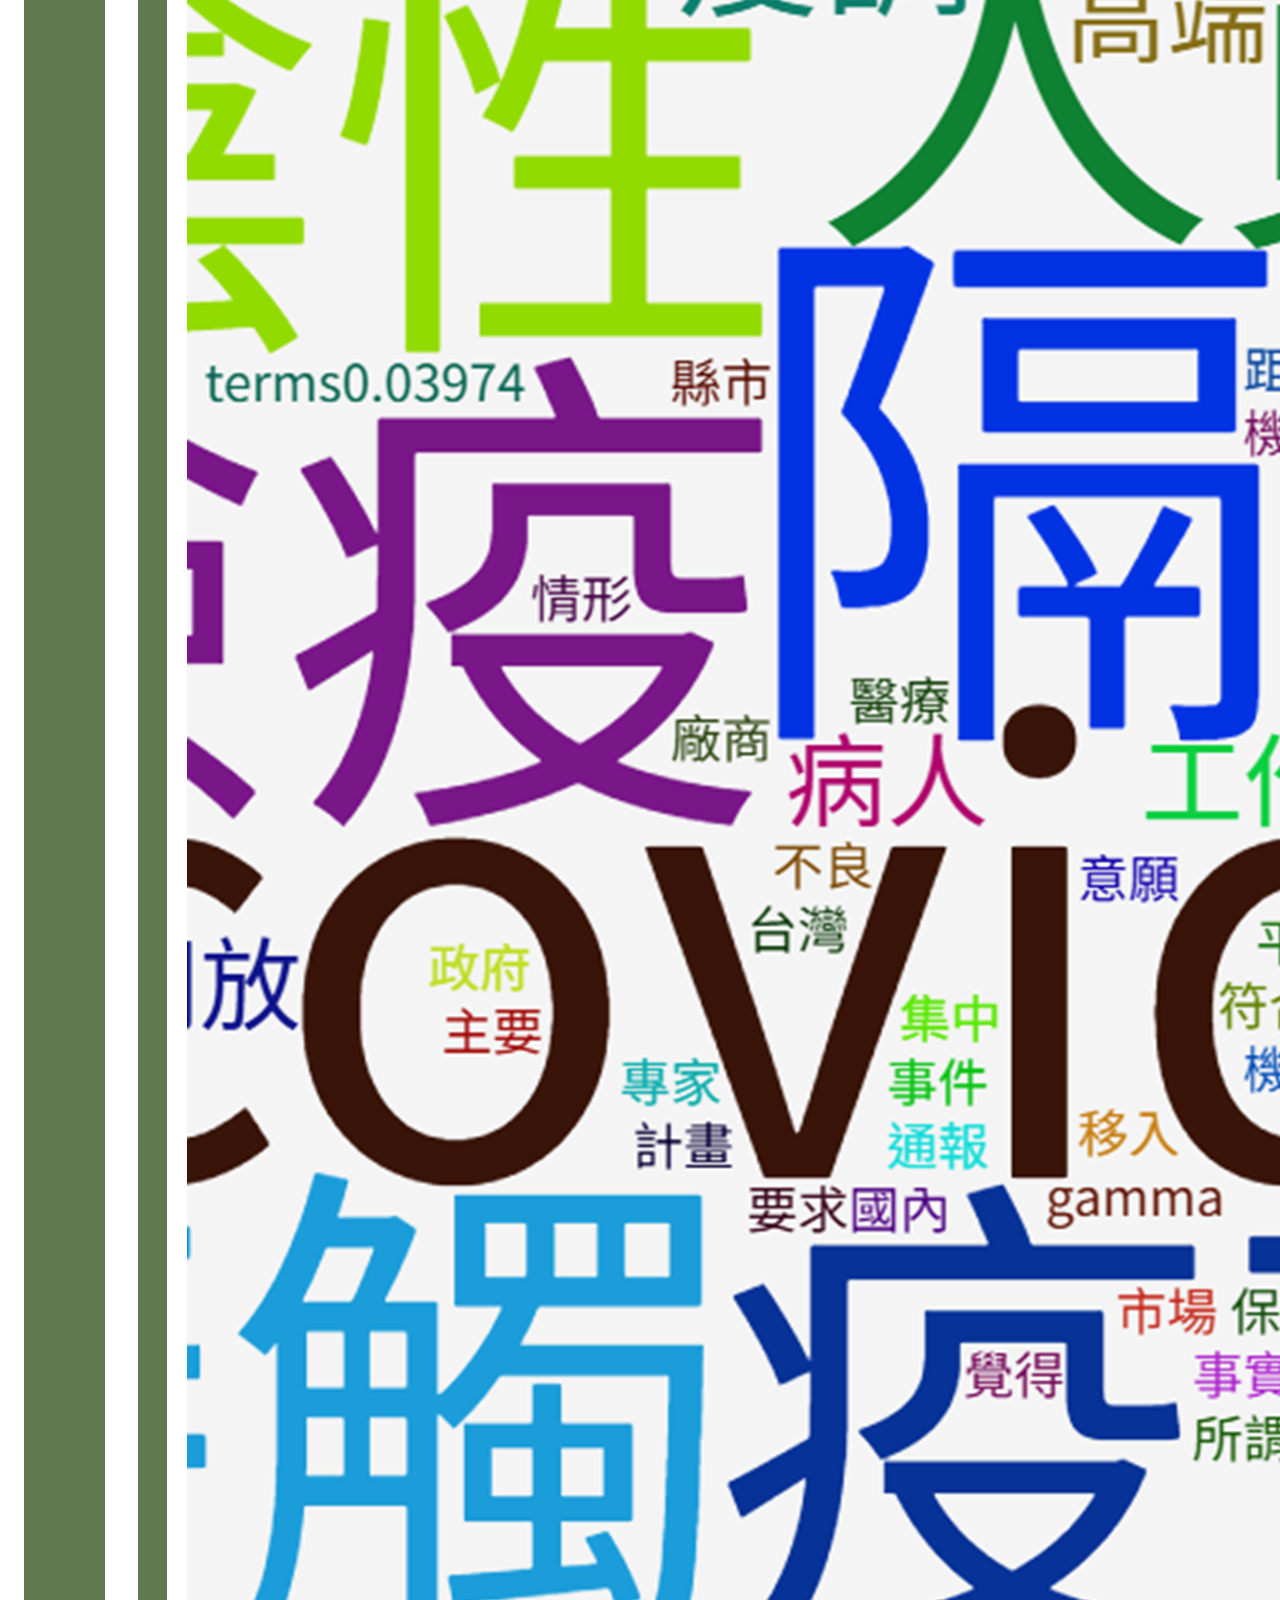
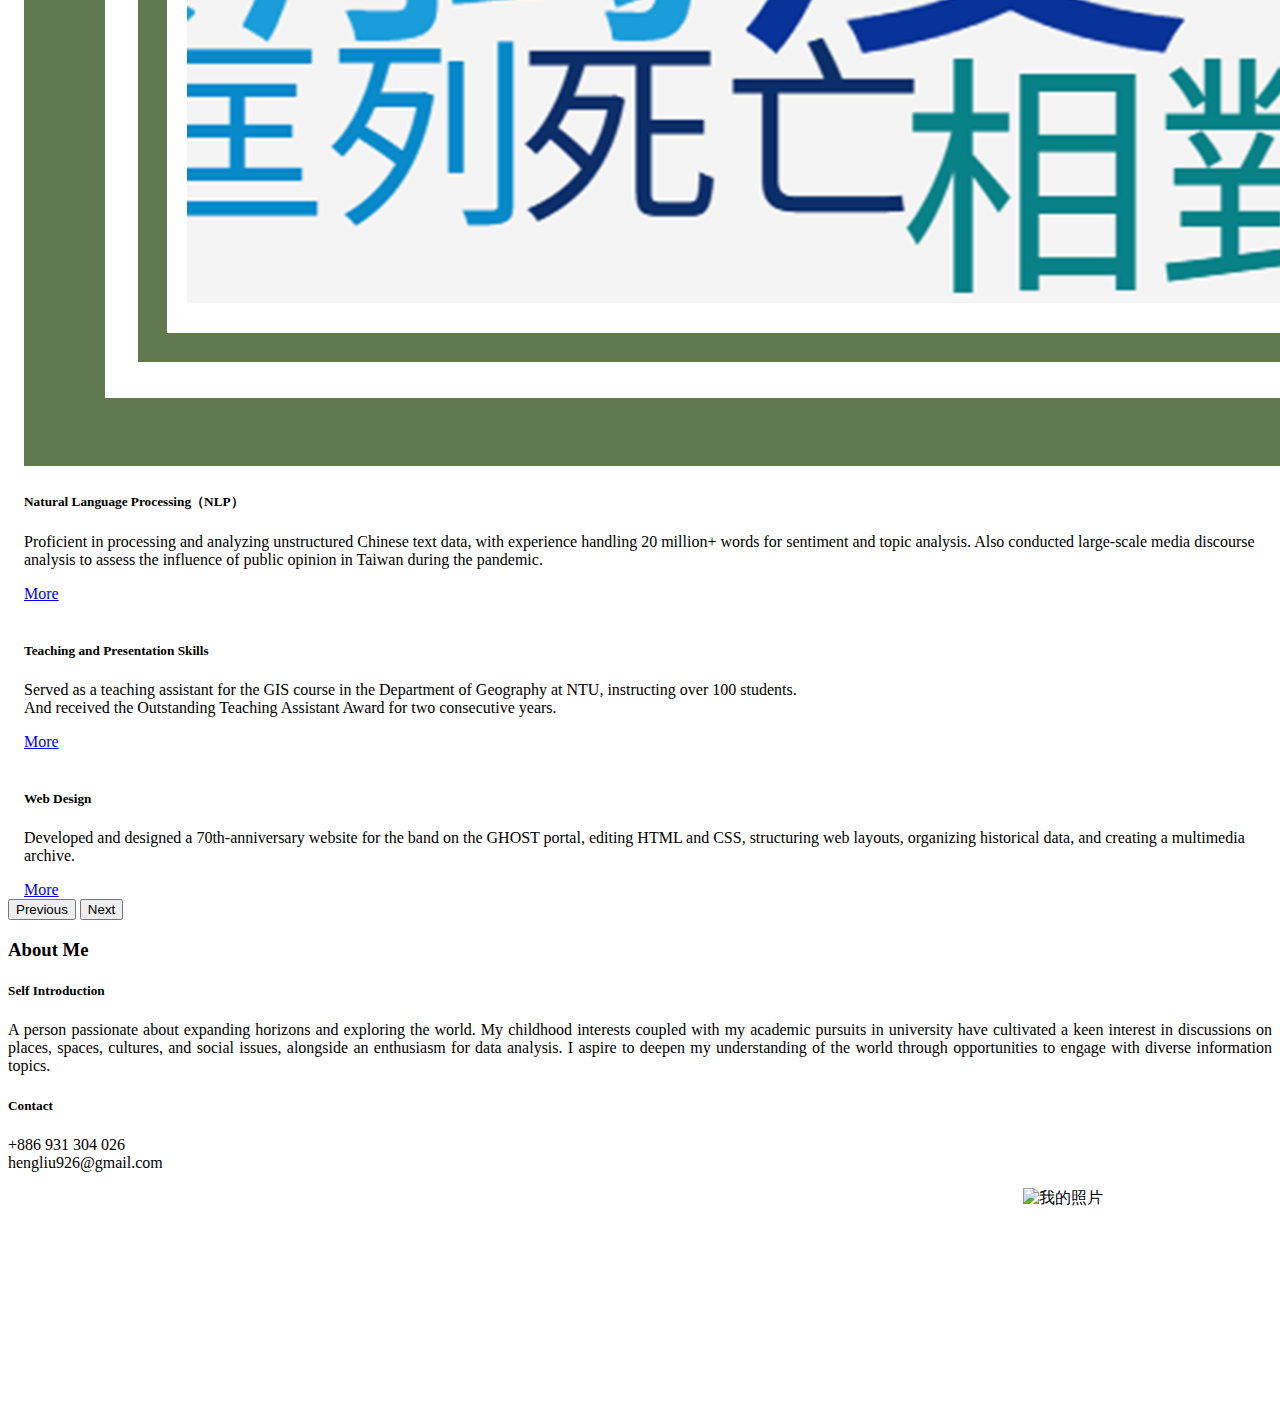
==== commit 8e64f1df: "Update index.html" ====
--- a/index.html
+++ b/index.html
@@ -272,10 +272,7 @@
           Department of Chinese Literature - Bachelor's Degree<br>2014-2018<br>
         </p>
       </div>
-	
     </div>
-	
-	 
 	  
   </div>
 </section>
@@ -307,9 +304,29 @@
 							<p class="mbr-text mbr-fonts-style mt-3 display-7">Led the planning of 42.6 MW / 52 MW onshore wind power projects, including annual energy production (AEP) and feasibility assessments.
 <br>Conducted analyses on land ownership, land regulations, wind resource conditions, and environmental sensitivity factors.<br></p>
 						</div>
-						<div class="mbr-section-btn item-footer mt-2"><a href="https://drive.google.com/file/d/1O29iH9G0LP-swdgY9bFoNLBSQvC6kBNv/view?usp=sharing" class="btn item-btn btn-primary display-7" target="_blank">More</a></div>
-					</div>
-					</div><div class="embla__slide slider-image item" style="margin-left: 1rem; margin-right: 1rem;">
+						<div class="mbr-section-btn item-footer mt-2"><a href="https://drive.google.com/file/d/1O29iH9G0LP-swdgY9bFoNLBSQvC6kBNv/preview" class="btn item-btn btn-primary display-7" target="_blank">More</a></div>
+					</div>
+					</div>
+
+<div class="embla" data-skip-snaps="true" data-align="center" data-contain-scroll="trimSnaps" data-auto-play-interval="5" data-draggable="true">
+<div class="embla__viewport container">
+<div class="embla__container">
+<div class="embla__slide slider-image item active" style="margin-left: 1rem; margin-right: 1rem;">
+<div class="slide-content">
+<div class="item-img">
+<div class="item-wrapper">
+<img src="assets/images/windfarm.png"  title="" data-slide-to="0" data-bs-slide-to="0">
+</div>
+</div>
+<div class="item-content">
+<h5 class="item-title mbr-fonts-style display-5"><strong>Dashboard Management</strong></h5>
+<p class="mbr-text mbr-fonts-style mt-3 display-7">Developed an interactive Tableau dashboard integrating wind measurement data, visualizing wind resource distribution across multiple scales to support investor evaluations.</p>
+</div>
+<div class="mbr-section-btn item-footer mt-2"><a href="https://public.tableau.com/app/profile/.19481074/viz/winddata_17432355749820/1" class="btn item-btn btn-primary display-7" target="_blank">More</a></div>
+</div>
+</div>
+					
+					<div class="embla__slide slider-image item" style="margin-left: 1rem; margin-right: 1rem;">
 					<div class="slide-content">
 						<div class="item-img">
 							<div class="item-wrapper">
@@ -321,7 +338,7 @@
 
 							<p class="mbr-text mbr-fonts-style mt-3 display-7">Redesigned and optimized the UI of an existing system for clients, managed and maintained geospatial data for 20+ urban planning zones, as well as conducting user training sessions to enhance system usability.</p>
 						</div>
-						<div class="mbr-section-btn item-footer mt-2"><a href="https://drive.google.com/file/d/1Z-yxQQIJ9KC9MrAb0aSKpVARdDcR7KUB/view?usp=sharing" class="btn item-btn btn-primary display-7" target="_blank">More</a></div>
+						<div class="mbr-section-btn item-footer mt-2"><a href="https://drive.google.com/file/d/1Z-yxQQIJ9KC9MrAb0aSKpVARdDcR7KUB/preview" class="btn item-btn btn-primary display-7" target="_blank">More</a></div>
 					</div>
 					</div><div class="embla__slide slider-image item" style="margin-left: 1rem; margin-right: 1rem;">
 					<div class="slide-content">
@@ -417,7 +434,7 @@
 									Developed and designed a 70th-anniversary website for the band on the GHOST portal, editing HTML and CSS, structuring web layouts, organizing historical data, and creating a multimedia archive.
 								</p>
 							</div>
-							<div class="mbr-section-btn item-footer mt-2"><a href="https://ntuwb70.com/home/" class="btn item-btn btn-primary display-7" target="_blank">More</a></div>
+							<div class="mbr-section-btn item-footer mt-2"><a href="https://skyhong2002.github.io/ntuwb70.com/home/" class="btn item-btn btn-primary display-7" target="_blank">More</a></div>
 						</div>
 					</div>
 
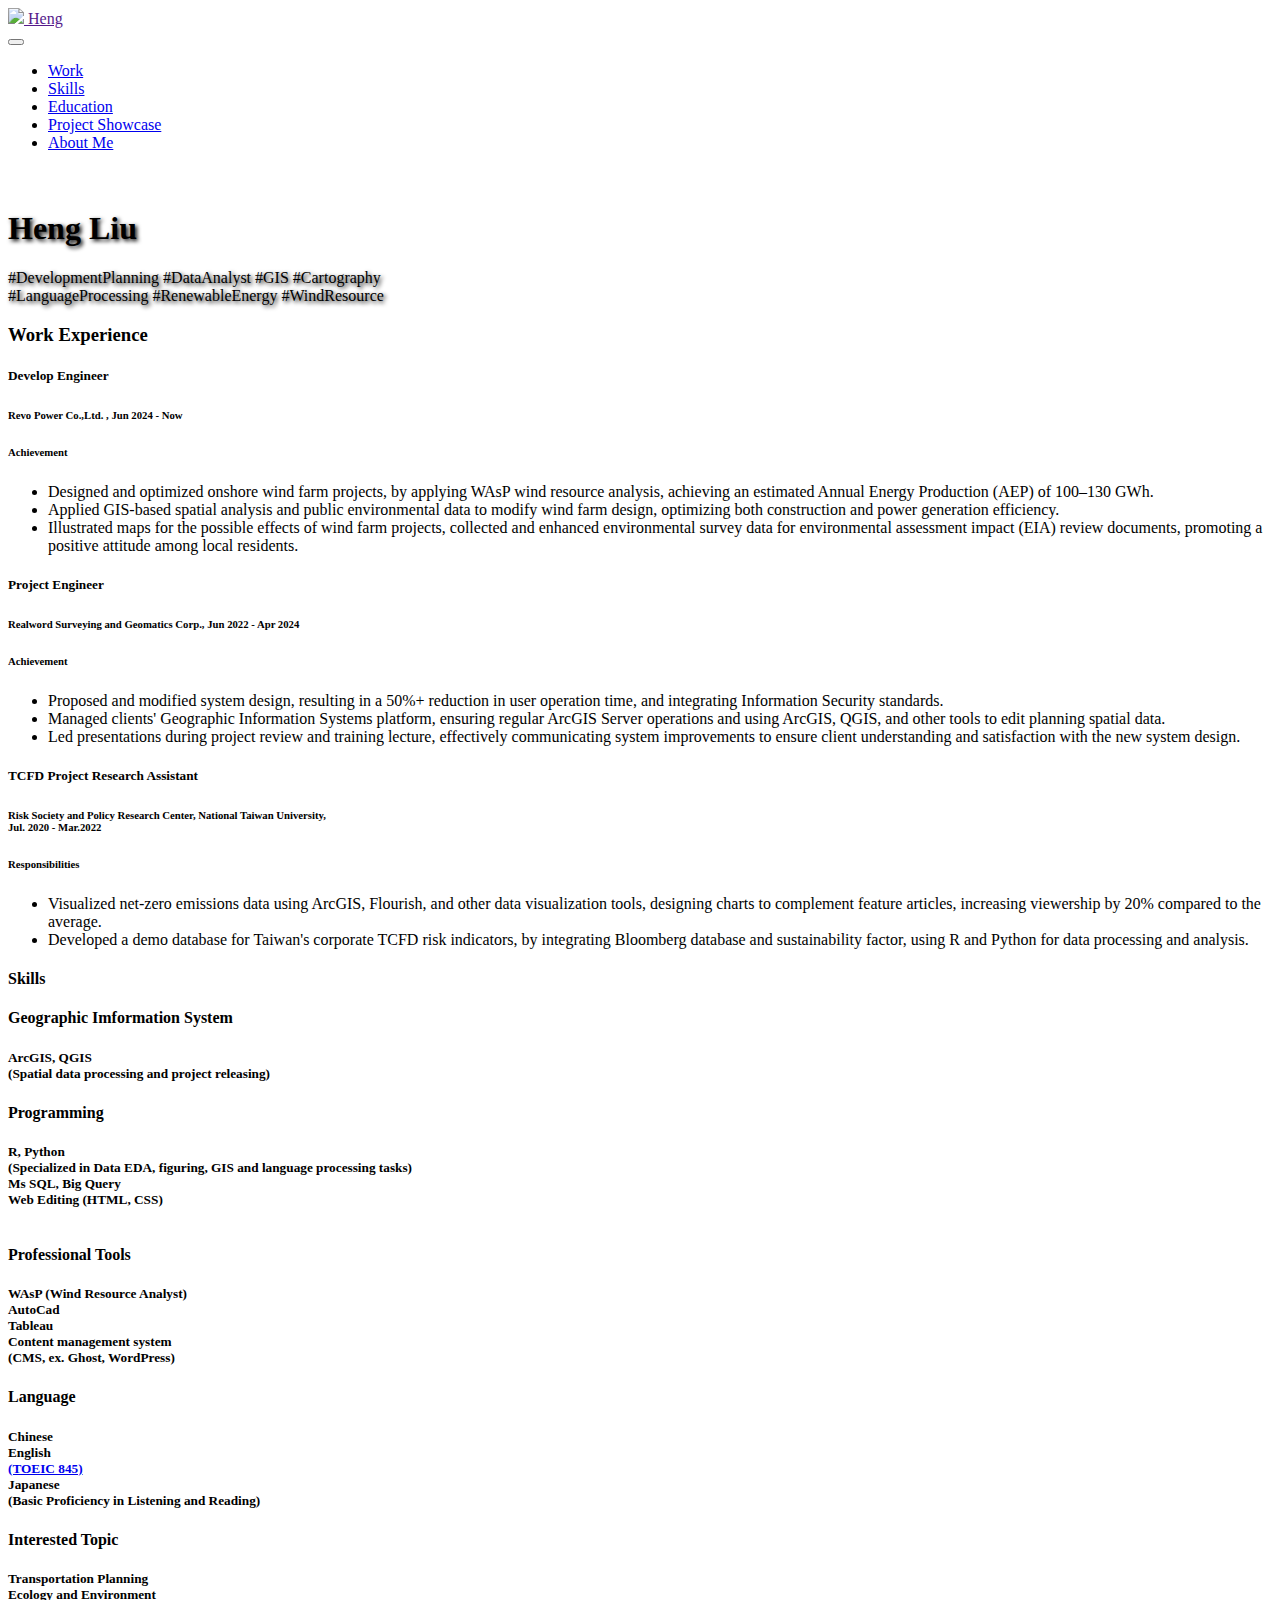
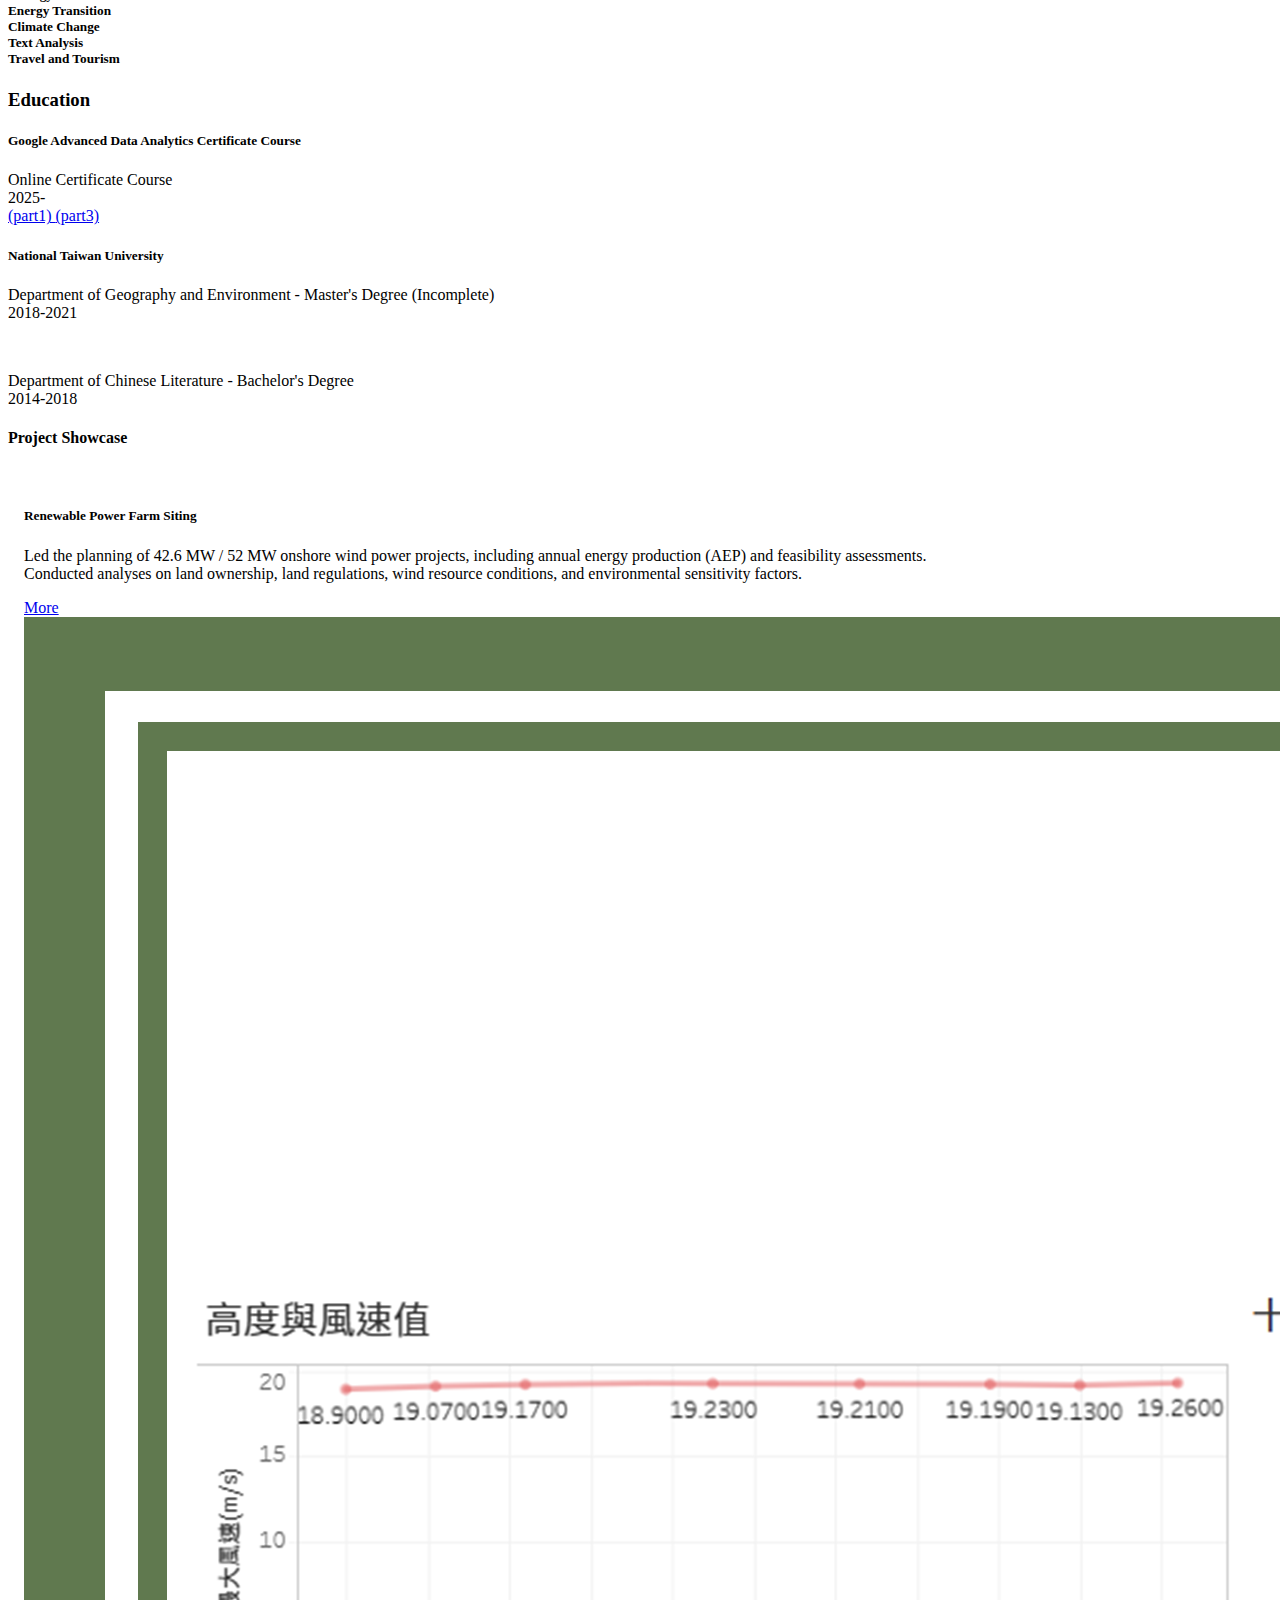
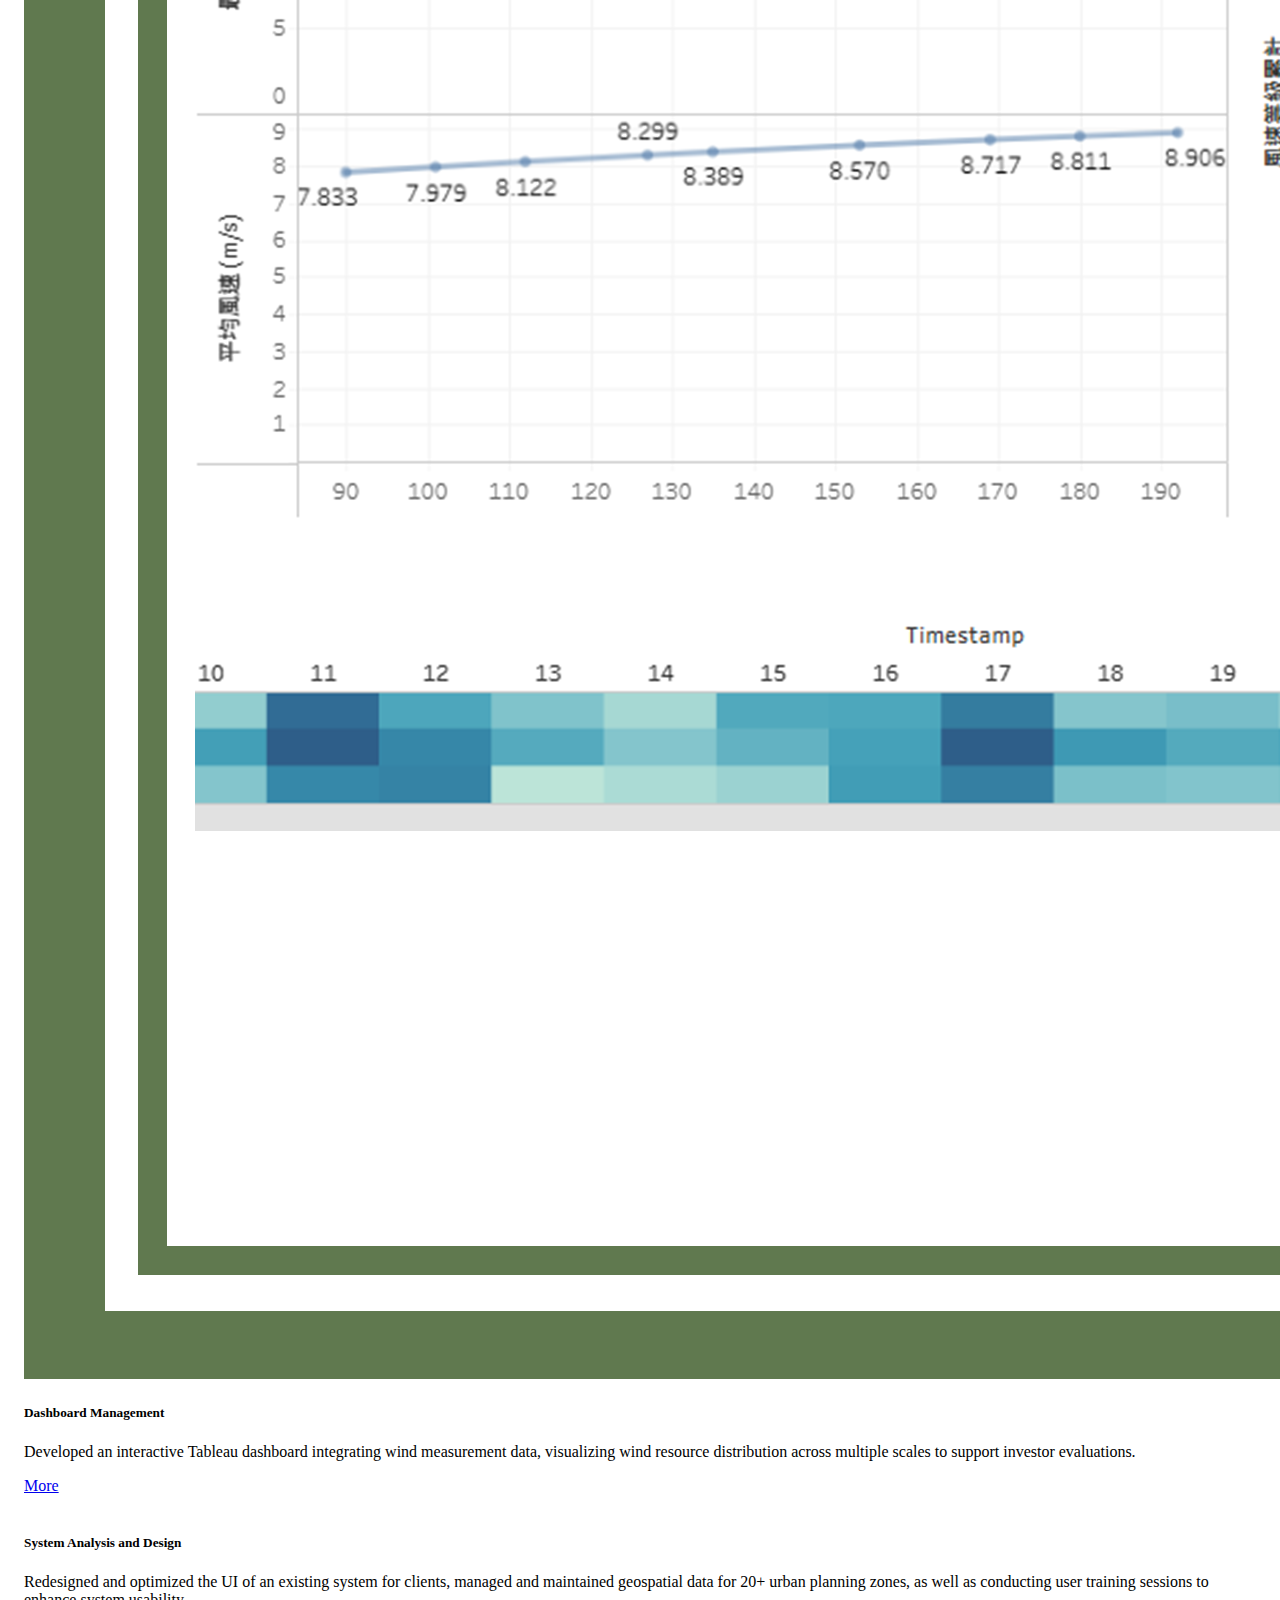
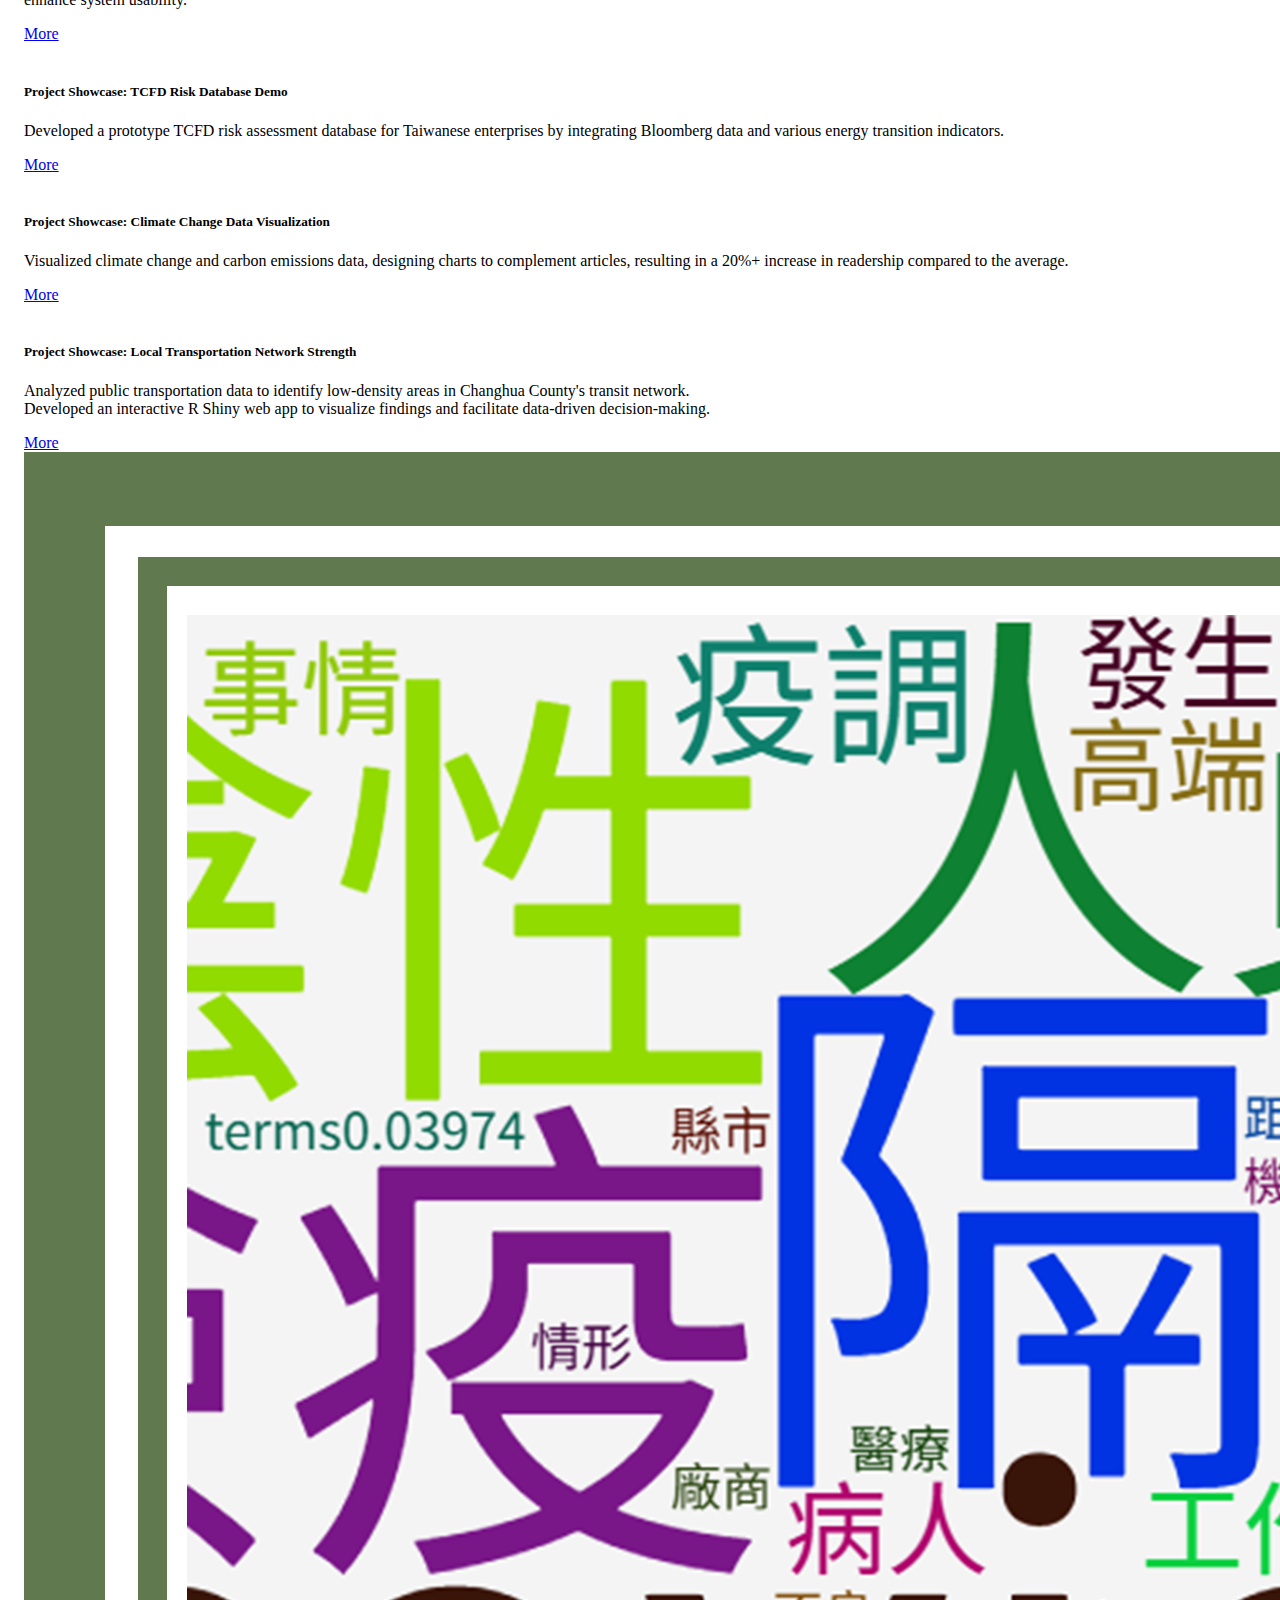
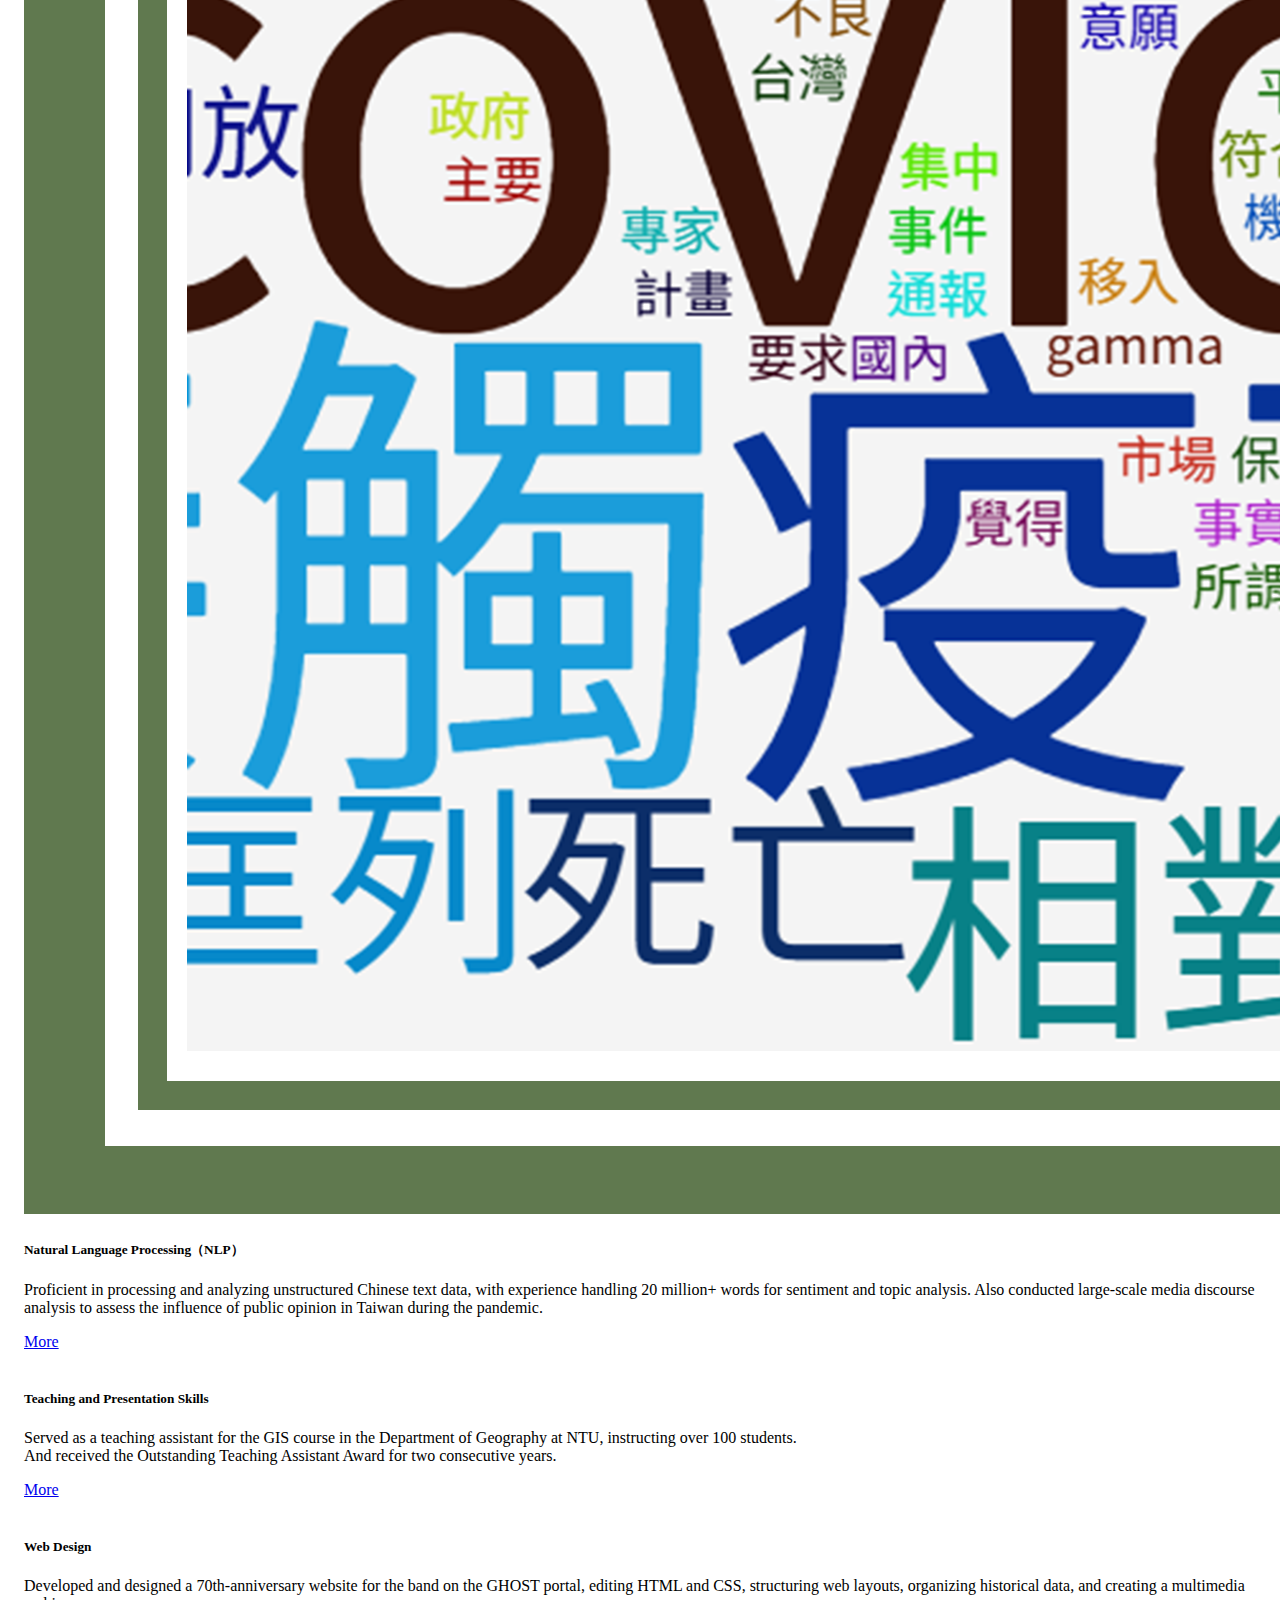
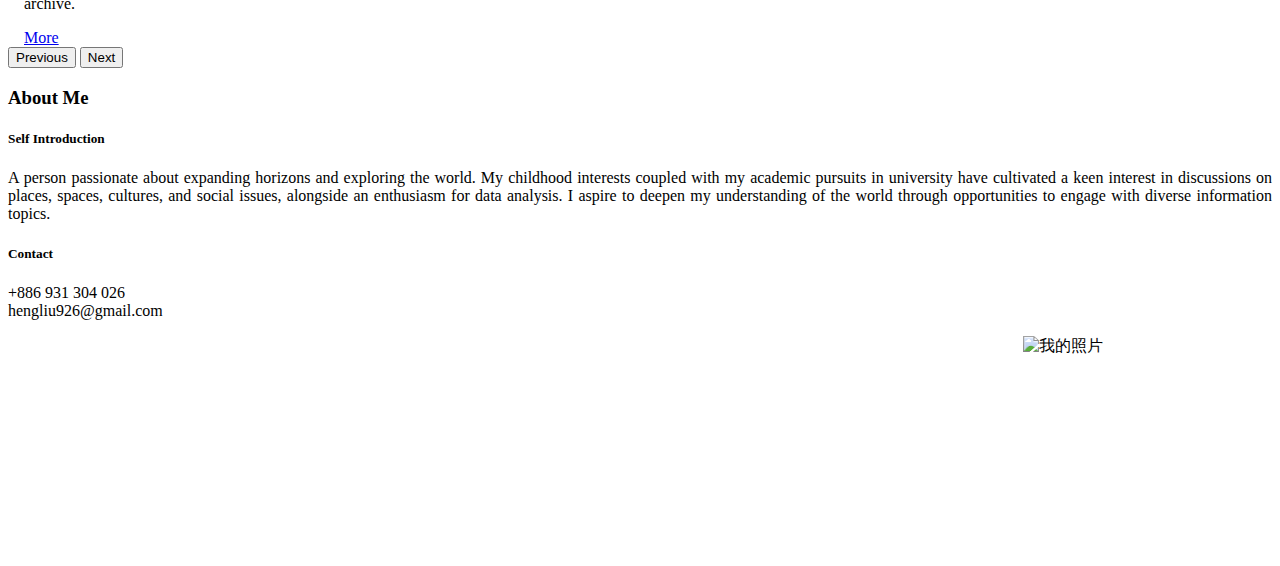
==== commit 68492dfb: "Update index.html" ====
--- a/index.html
+++ b/index.html
@@ -315,7 +315,7 @@
 <div class="slide-content">
 <div class="item-img">
 <div class="item-wrapper">
-<img src="assets/images/windfarm.png"  title="" data-slide-to="0" data-bs-slide-to="0">
+<img src="assets/images/Wind_Dashboard.png"  title="" data-slide-to="0" data-bs-slide-to="0">
 </div>
 </div>
 <div class="item-content">
